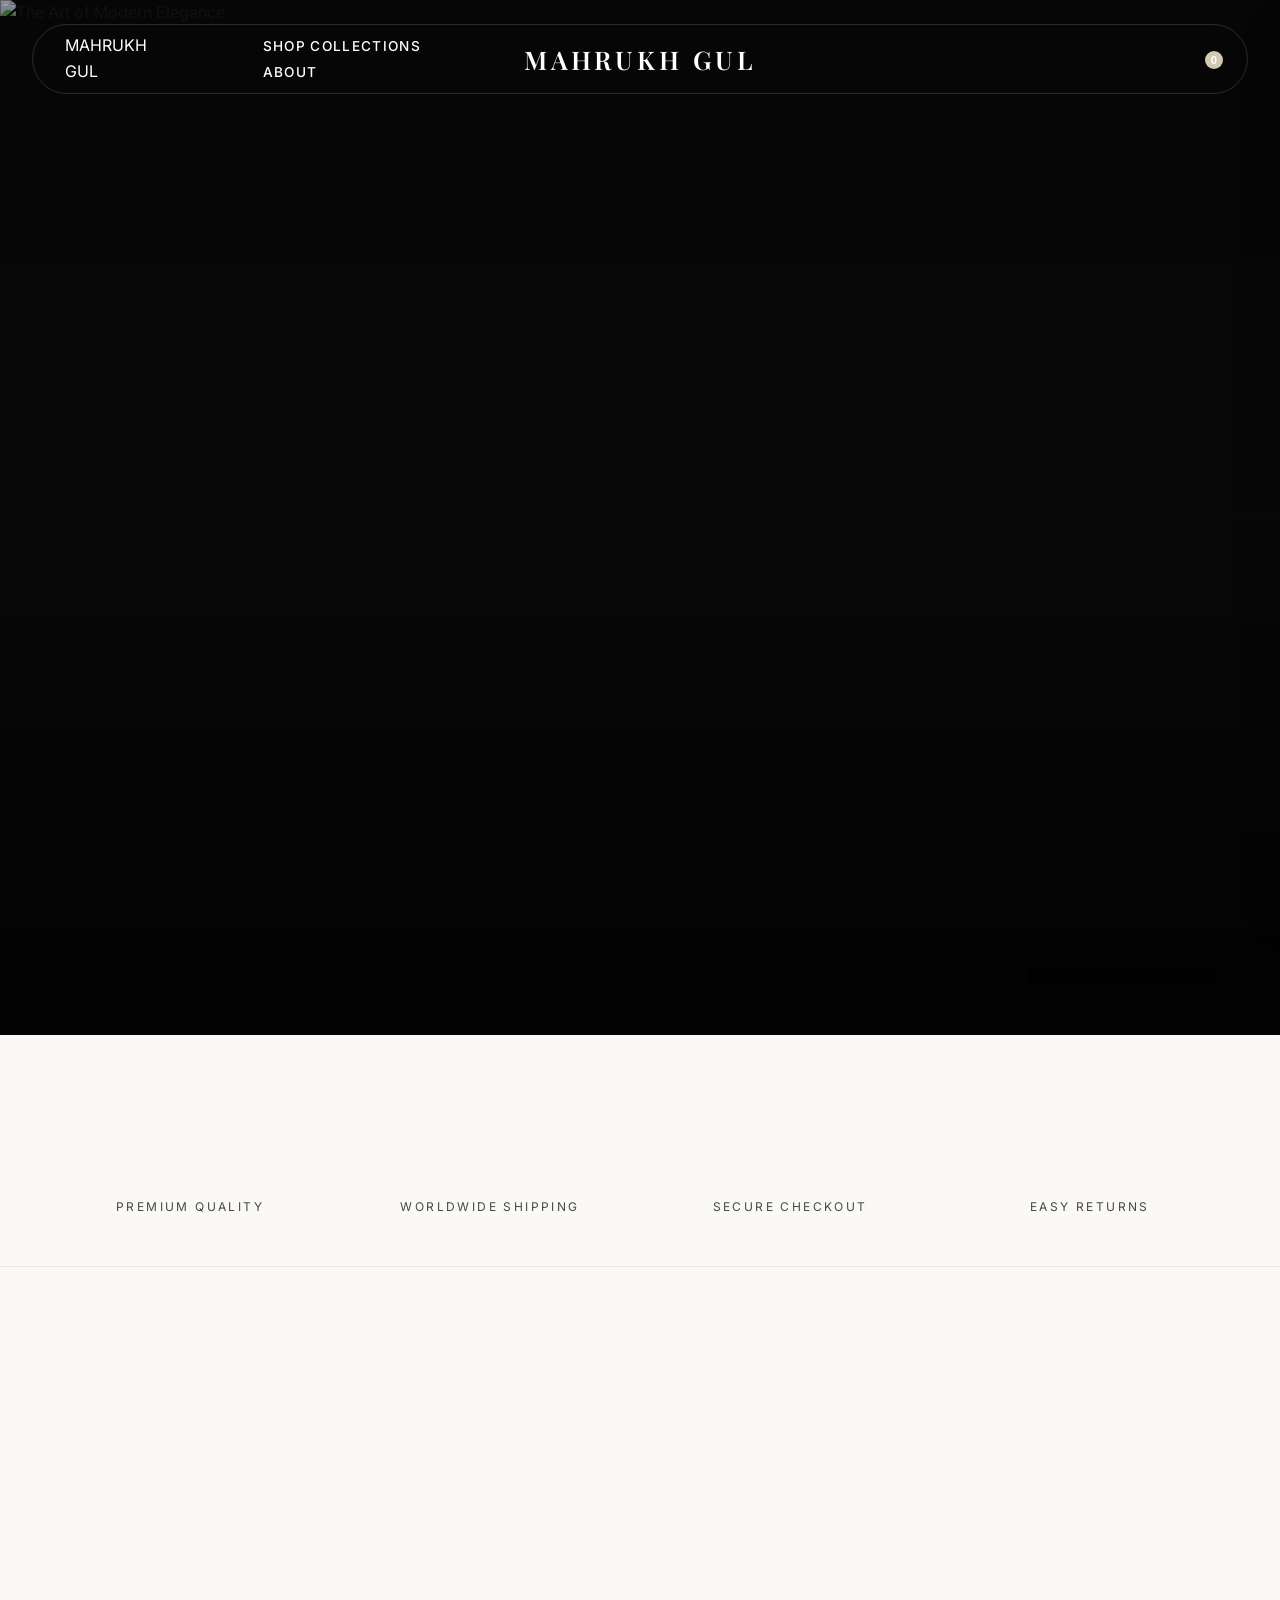
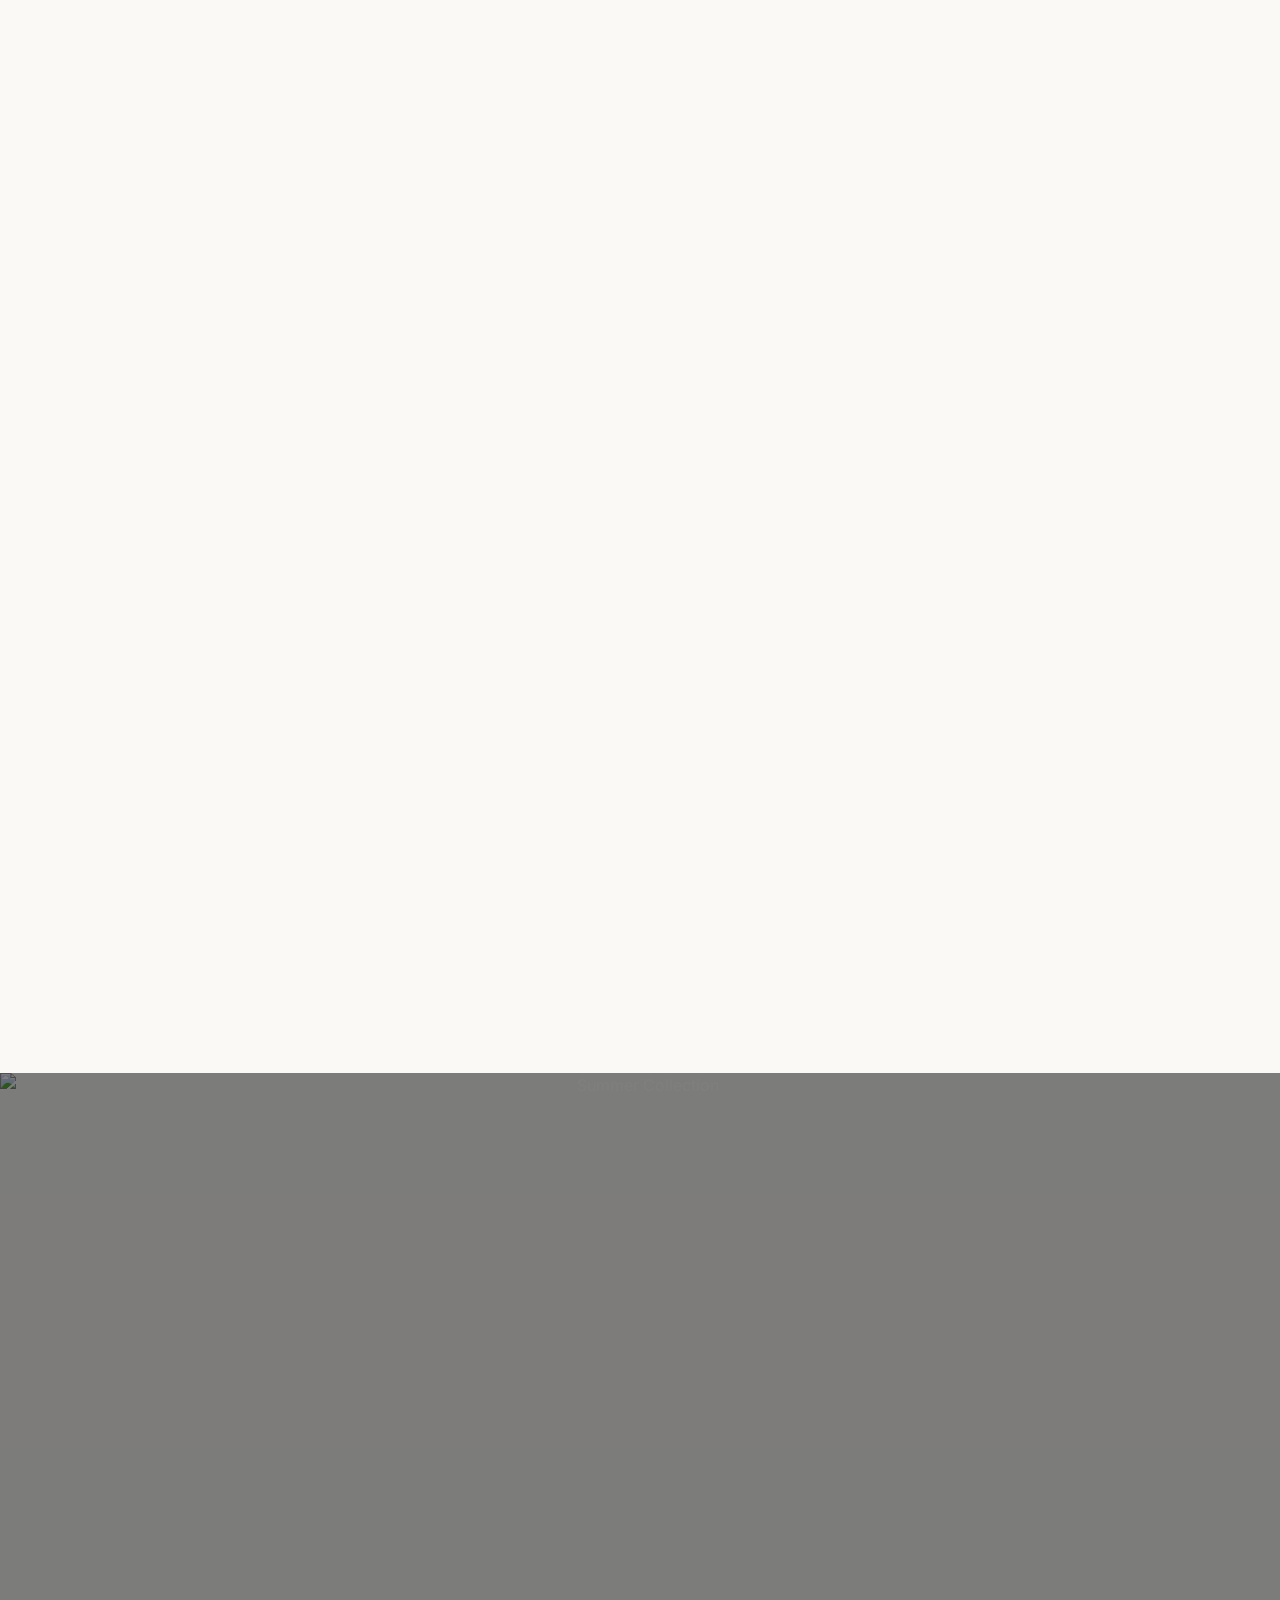
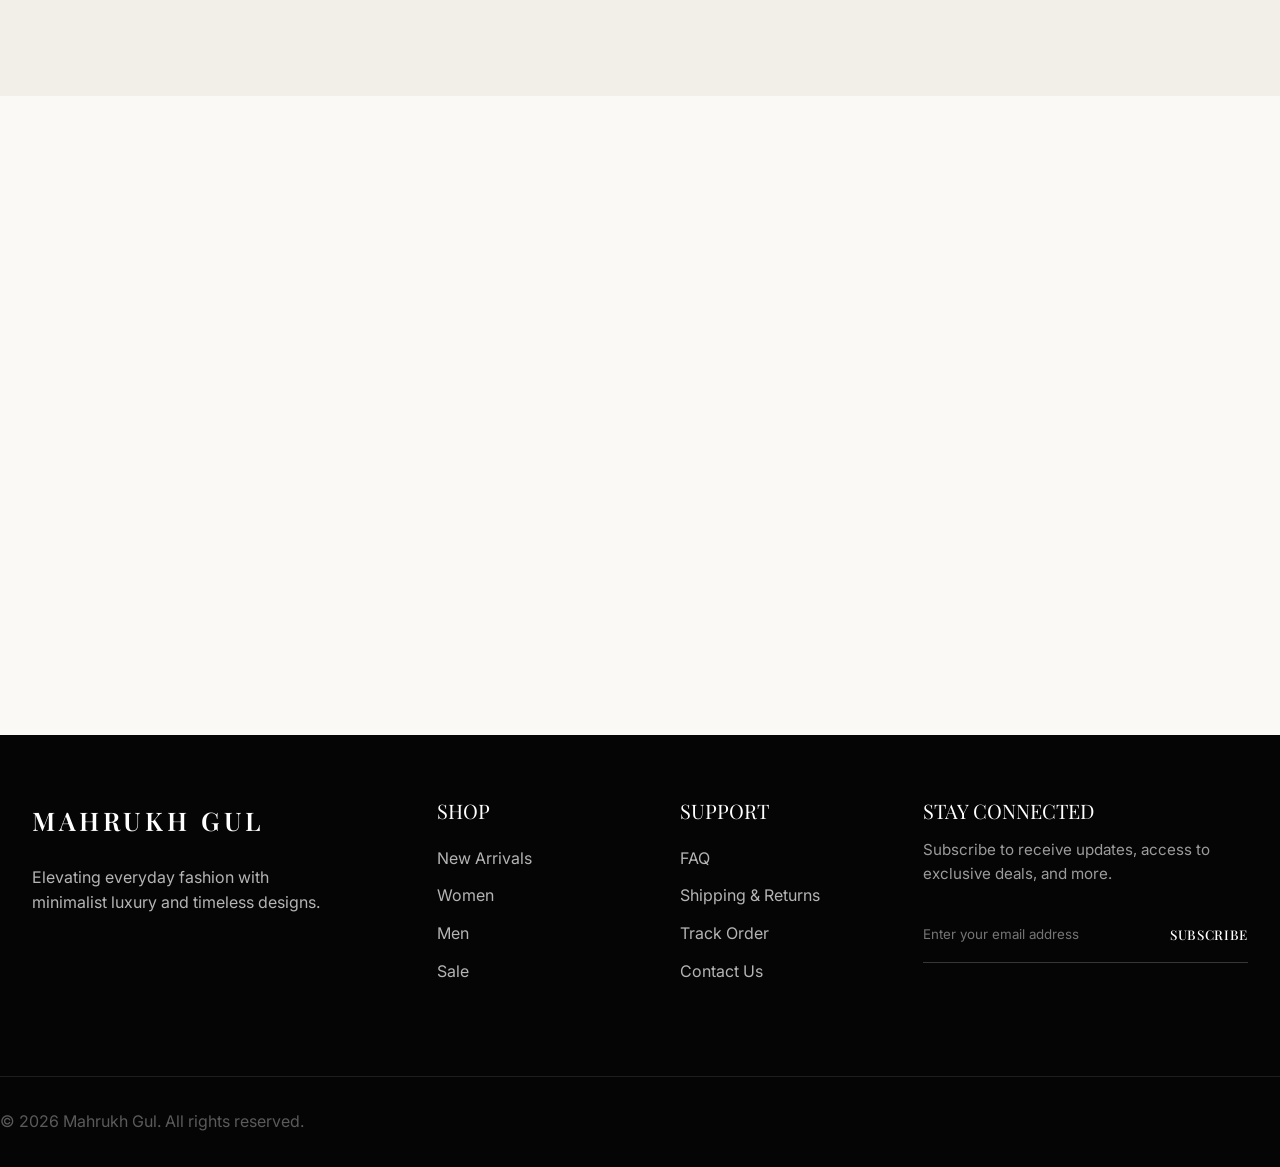
==== index.html @ 8a05ea64 "first commit" ====
<!DOCTYPE html>
<html lang="en">

<head>
    <meta charset="UTF-8">
    <meta name="viewport" content="width=device-width, initial-scale=1.0">
    <title>Mahrukh Gul | Modern Premium Clothing</title>
    <link rel="preconnect" href="https://fonts.googleapis.com">
    <link rel="preconnect" href="https://fonts.gstatic.com" crossorigin>
    <link
        href="https://fonts.googleapis.com/css2?family=Playfair+Display:ital,wght@0,400;0,500;0,600;1,400&family=Space+Grotesk:wght@300;400;500;600;700&family=Inter:wght@300;400;500;600&display=swap"
        rel="stylesheet">
    <link rel="stylesheet" href="style.css">
    <link rel="stylesheet" href="https://cdn.jsdelivr.net/npm/swiper@11/swiper-bundle.min.css" />
    <script src="https://unpkg.com/lucide@latest"></script>
    <script src="https://cdn.jsdelivr.net/npm/swiper@11/swiper-bundle.min.js"></script>
</head>

<body>
    <!-- Mobile Sidebar Overlay -->
    <div class="mobile-overlay"></div>
    
    <!-- Navbar -->
    <nav class="navbar" id="navbar">
        <div class="nav-container">
            <div class="nav-left">
                <button aria-label="Menu" class="icon-btn mobile-menu-toggle"><i data-lucide="menu"></i></button>
                <div class="nav-links">
                    <div class="sidebar-header">
                        <a href="index.html" class="sidebar-brand">MAHRUKH GUL</a>
                    </div>
                    <div class="sidebar-divider"></div>
                    <div class="sidebar-menu">
                        <a href="shop.html" class="nav-link">Shop</a>
                        <a href="shop.html" class="nav-link">Collections</a>
                        <a href="#" class="nav-link">About</a>
                    </div>
                </div>
            </div>
            <div class="nav-brand">
                <a href="index.html">MAHRUKH GUL</a>
            </div>
            <div class="nav-right">
                <button aria-label="Search" class="icon-btn"><i data-lucide="search"></i></button>
                <a href="login.html" aria-label="Account" class="icon-btn"><i data-lucide="user"></i></a>
                <button aria-label="Cart" class="icon-btn cart-btn">
                    <i data-lucide="shopping-bag"></i>
                    <span class="cart-count">0</span>
                </button>
            </div>
        </div>
    </nav>

    <!-- Cinematic Luxury Hero Slider -->
    <header class="hero-slider swiper">
        <div class="swiper-wrapper">

            <!-- Slide 1 -->
            <div class="swiper-slide">
                <div class="slide-bg">
                    <img src="https://images.unsplash.com/photo-1490481651871-ab68de25d43d?q=80&w=2070&auto=format&fit=crop"
                        alt="The Art of Modern Elegance">
                    <div class="slide-overlay"></div>
                </div>
                <div class="slide-content container">
                    <span class="slide-label" data-swiper-parallax="-200">New Collection</span>
                    <h1 class="slide-title" data-swiper-parallax="-400">The Art of Modern Elegance</h1>
                    <p class="slide-desc" data-swiper-parallax="-600">Discover timeless pieces designed for confident
                        women who appreciate luxury, quality, and effortless style.</p>
                    <div class="slide-actions" data-swiper-parallax="-800">
                        <a href="shop.html" class="btn-luxury-solid">Shop Collection</a>
                        <a href="shop.html" class="btn-luxury-outline">Explore Lookbook</a>
                    </div>
                </div>
            </div>

            <!-- Slide 2 -->
            <div class="swiper-slide">
                <div class="slide-bg">
                    <img src="https://images.unsplash.com/photo-1515886657613-9f3515b0c78f?q=80&w=2070&auto=format&fit=crop"
                        alt="Summer, Reimagined">
                    <div class="slide-overlay"></div>
                </div>
                <div class="slide-content container">
                    <span class="slide-label" data-swiper-parallax="-200">Summer Collection</span>
                    <h1 class="slide-title" data-swiper-parallax="-400">Summer, Reimagined</h1>
                    <p class="slide-desc" data-swiper-parallax="-600">Light fabrics, graceful silhouettes, and refined
                        details for every sunny occasion.</p>
                    <div class="slide-actions" data-swiper-parallax="-800">
                        <a href="shop.html" class="btn-luxury-solid">Shop Summer</a>
                        <a href="shop.html" class="btn-luxury-outline">View Collection</a>
                    </div>
                </div>
            </div>

            <!-- Slide 3 -->
            <div class="swiper-slide">
                <div class="slide-bg">
                    <img src="https://images.unsplash.com/photo-1539008835657-9e8e9680c956?q=80&w=2070&auto=format&fit=crop"
                        alt="Luxury for Every Occasion">
                    <div class="slide-overlay"></div>
                </div>
                <div class="slide-content container">
                    <span class="slide-label" data-swiper-parallax="-200">Evening Collection</span>
                    <h1 class="slide-title" data-swiper-parallax="-400">Luxury for Every Occasion</h1>
                    <p class="slide-desc" data-swiper-parallax="-600">From intimate dinners to grand celebrations,
                        discover dresses crafted to make every moment unforgettable.</p>
                    <div class="slide-actions" data-swiper-parallax="-800">
                        <a href="shop.html" class="btn-luxury-solid">Explore Dresses</a>
                        <a href="shop.html" class="btn-luxury-outline">Shop Evening Wear</a>
                    </div>
                </div>
            </div>

            <!-- Slide 4 -->
            <div class="swiper-slide">
                <div class="slide-bg">
                    <img src="https://images.unsplash.com/photo-1617137968427-85924c800a22?q=80&w=2070&auto=format&fit=crop"
                        alt="Where Confidence Meets Style">
                    <div class="slide-overlay"></div>
                </div>
                <div class="slide-content container">
                    <span class="slide-label" data-swiper-parallax="-200">Signature Collection</span>
                    <h1 class="slide-title" data-swiper-parallax="-400">Where Confidence Meets Style</h1>
                    <p class="slide-desc" data-swiper-parallax="-600">Premium craftsmanship and sophisticated fashion
                        designed to empower modern women.</p>
                    <div class="slide-actions" data-swiper-parallax="-800">
                        <a href="shop.html" class="btn-luxury-solid">Shop Signature</a>
                        <a href="shop.html" class="btn-luxury-outline">Discover More</a>
                    </div>
                </div>
            </div>

            <!-- Slide 5 -->
            <div class="swiper-slide">
                <div class="slide-bg">
                    <img src="https://images.unsplash.com/photo-1584916201218-f4242ceb4809?q=80&w=2070&auto=format&fit=crop"
                        alt="Limited Pieces. Lasting Impressions.">
                    <div class="slide-overlay"></div>
                </div>
                <div class="slide-content container">
                    <span class="slide-label" data-swiper-parallax="-200">Limited Edition</span>
                    <h1 class="slide-title" data-swiper-parallax="-400">Limited Pieces.<br>Lasting Impressions.</h1>
                    <p class="slide-desc" data-swiper-parallax="-600">Exclusive designs created in limited quantities
                        for women who appreciate timeless luxury.</p>
                    <div class="slide-actions" data-swiper-parallax="-800">
                        <a href="shop.html" class="btn-luxury-solid">Shop Limited Edition</a>
                        <a href="shop.html" class="btn-luxury-outline">View Collection</a>
                    </div>
                </div>
            </div>

        </div>

        <!-- Luxury Navigation -->
        <div class="slider-controls">
            <div class="swiper-button-prev-custom"><i data-lucide="arrow-left"></i></div>
            <div class="swiper-pagination-custom"></div>
            <div class="swiper-button-next-custom"><i data-lucide="arrow-right"></i></div>
        </div>
    </header>

    <!-- Premium Trust Elements -->
    <section class="trust-elements">
        <div class="trust-container">
            <div class="trust-item fade-up">
                <i data-lucide="award"></i>
                <span>Premium Quality</span>
            </div>
            <div class="trust-item fade-up delay-1">
                <i data-lucide="globe"></i>
                <span>Worldwide Shipping</span>
            </div>
            <div class="trust-item fade-up delay-2">
                <i data-lucide="lock"></i>
                <span>Secure Checkout</span>
            </div>
            <div class="trust-item fade-up delay-3">
                <i data-lucide="refresh-cw"></i>
                <span>Easy Returns</span>
            </div>
        </div>
    </section>

    <!-- Main Content -->
    <main>
                    <!-- New Arrivals Section -->
                    <section class="featured-collection section-padding">
                        <div class="container">
                            <div class="editorial-header fade-up">
                                <span class="editorial-label">Just Landed</span>
                                <h2 class="editorial-title">New Arrivals</h2>
                                <p class="editorial-desc">
                                    Discover our freshest pieces designed for the modern wardrobe, featuring the latest
                                    seasonal trends and timeless silhouettes.
                                </p>
                                <a href="shop.html" class="editorial-link">Shop New Arrivals <i
                                        data-lucide="arrow-right"></i></a>
                            </div>

                            <div class="luxury-grid">
                                <div class="luxury-card fade-up">
                                    <div class="luxury-image-wrap">
                                        <span class="luxury-badge new">New</span>
                                        <img src="https://images.unsplash.com/photo-1551163943-3f6a855d1153?q=80&w=1000&auto=format&fit=crop"
                                            alt="Tailored Blazer" class="lux-img-main">
                                        <img src="https://images.unsplash.com/photo-1594938298603-c8148c4dae35?q=80&w=1000&auto=format&fit=crop"
                                            alt="Tailored Blazer Detail" class="lux-img-hover">
                                        <div class="lux-hover-actions">
                                            <button class="lux-action-btn" aria-label="Add to Wishlist"><i
                                                    data-lucide="heart"></i></button>
                                            <button class="lux-action-btn" aria-label="Quick View"><i
                                                    data-lucide="eye"></i></button>
                                        </div>
                                        <button class="lux-add-cart">Add to Cart</button>
                                    </div>
                                    <div class="luxury-info">
                                        <a href="product.html" class="lux-title">Oversized Linen Blazer</a>
                                        <div class="lux-price-wrap"><span class="lux-price">Rs. 320.00</span></div>
                                    </div>
                                </div>

                                <div class="luxury-card fade-up delay-1">
                                    <div class="luxury-image-wrap">
                                        <span class="luxury-badge new">New</span>
                                        <img src="https://images.unsplash.com/photo-1572804013309-59a88b7e92f1?q=80&w=1000&auto=format&fit=crop"
                                            alt="Silk Dress" class="lux-img-main">
                                        <img src="https://images.unsplash.com/photo-1595777457583-95e059d581b8?q=80&w=1000&auto=format&fit=crop"
                                            alt="Silk Dress Detail" class="lux-img-hover">
                                        <div class="lux-hover-actions">
                                            <button class="lux-action-btn" aria-label="Add to Wishlist"><i
                                                    data-lucide="heart"></i></button>
                                            <button class="lux-action-btn" aria-label="Quick View"><i
                                                    data-lucide="eye"></i></button>
                                        </div>
                                        <button class="lux-add-cart">Add to Cart</button>
                                    </div>
                                    <div class="luxury-info">
                                        <a href="product.html" class="lux-title">Emerald Silk Midi Dress</a>
                                        <div class="lux-price-wrap"><span class="lux-price">Rs. 280.00</span></div>
                                    </div>
                                </div>

                                <div class="luxury-card fade-up delay-2">
                                    <div class="luxury-image-wrap">
                                        <span class="luxury-badge new">New</span>
                                        <img src="https://images.unsplash.com/photo-1618244972963-dbee1a7edc95?q=80&w=1000&auto=format&fit=crop"
                                            alt="Leather Bag" class="lux-img-main">
                                        <img src="https://images.unsplash.com/photo-1591561954557-26941169b49e?q=80&w=1000&auto=format&fit=crop"
                                            alt="Leather Bag Detail" class="lux-img-hover">
                                        <div class="lux-hover-actions">
                                            <button class="lux-action-btn" aria-label="Add to Wishlist"><i
                                                    data-lucide="heart"></i></button>
                                            <button class="lux-action-btn" aria-label="Quick View"><i
                                                    data-lucide="eye"></i></button>
                                        </div>
                                        <button class="lux-add-cart">Add to Cart</button>
                                    </div>
                                    <div class="luxury-info">
                                        <a href="product.html" class="lux-title">Structured Leather Tote</a>
                                        <div class="lux-price-wrap"><span class="lux-price">Rs. 410.00</span></div>
                                    </div>
                                </div>

                                <div class="luxury-card fade-up delay-3">
                                    <div class="luxury-image-wrap">
                                        <span class="luxury-badge new">New</span>
                                        <img src="https://images.unsplash.com/photo-1596783049187-578d0f1eb728?q=80&w=1000&auto=format&fit=crop"
                                            alt="Knit Sweater" class="lux-img-main">
                                        <img src="https://images.unsplash.com/photo-1620799140188-3b2a02fd9a77?q=80&w=1000&auto=format&fit=crop"
                                            alt="Knit Sweater Detail" class="lux-img-hover">
                                        <div class="lux-hover-actions">
                                            <button class="lux-action-btn" aria-label="Add to Wishlist"><i
                                                    data-lucide="heart"></i></button>
                                            <button class="lux-action-btn" aria-label="Quick View"><i
                                                    data-lucide="eye"></i></button>
                                        </div>
                                        <button class="lux-add-cart">Add to Cart</button>
                                    </div>
                                    <div class="luxury-info">
                                        <a href="product.html" class="lux-title">Cashmere Blend Knit</a>
                                        <div class="lux-price-wrap"><span class="lux-price">Rs. 195.00</span></div>
                                    </div>
                                </div>
                            </div>
                        </div>
                    </section>

        <!-- Shop By Category -->
        <section class="categories section-padding">
                        <div class="container">
                            <div class="section-header fade-up" style="text-align: left;">
                                <h2 style="font-size: 1.5rem; letter-spacing: 0.1em; text-transform: uppercase;">Shop by
                                    Category</h2>
                            </div>
                            <div class="category-grid">
                                <a href="shop.html?category=new" class="category-card fade-up">
                                    <img src="https://images.unsplash.com/photo-1515886657613-9f3515b0c78f?q=80&w=800&auto=format&fit=crop"
                                        alt="New Arrivals">
                                    <div class="category-content">
                                        <h3>New Arrivals</h3>
                                        <span class="link-text">Shop Now</span>
                                    </div>
                                </a>
                                <a href="shop.html?category=dresses" class="category-card fade-up delay-1">
                                    <img src="https://images.unsplash.com/photo-1539008835657-9e8e9680c956?q=80&w=800&auto=format&fit=crop"
                                        alt="Dresses">
                                    <div class="category-content">
                                        <h3>Dresses</h3>
                                        <span class="link-text">Shop Now</span>
                                    </div>
                                </a>
                                <a href="shop.html?category=tops" class="category-card fade-up delay-2">
                                    <img src="https://images.unsplash.com/photo-1591047139829-d91aecb6caea?q=80&w=800&auto=format&fit=crop"
                                        alt="Tops & Blouses">
                                    <div class="category-content">
                                        <h3>Tops & Blouses</h3>
                                        <span class="link-text">Shop Now</span>
                                    </div>
                                </a>
                                <a href="shop.html?category=accessories" class="category-card fade-up delay-3">
                                    <img src="https://images.unsplash.com/photo-1584916201218-f4242ceb4809?q=80&w=800&auto=format&fit=crop"
                                        alt="Accessories">
                                    <div class="category-content">
                                        <h3>Accessories</h3>
                                        <span class="link-text">Shop Now</span>
                                    </div>
                                </a>
                            </div>
                        </div>
                    </section>

                    <!-- Promotional Banner -->
                    <section class="promo-banner">
                        <img src="https://images.unsplash.com/photo-1469334031218-e382a71b716b?q=80&w=2070&auto=format&fit=crop"
                            alt="Summer Collection" class="promo-bg">
                        <div class="promo-overlay"></div>
                        <div class="promo-content fade-up">
                            <span class="badge-outline">Limited Time</span>
                            <h2>Summer Collection</h2>
                            <p>Elevate your warm-weather wardrobe with up to 40% off selected luxury pieces.</p>
                            <a href="shop.html" class="btn btn-white">Shop The Sale</a>
                        </div>
                    </section>

        <!-- Luxury Featured Collection -->
        <section class="featured-collection section-padding">
            <div class="container">
                <div class="editorial-header fade-up">
                    <span class="editorial-label">Featured Collection</span>
                    <h2 class="editorial-title">Designed to Be Admired</h2>
                    <p class="editorial-desc">Explore our carefully curated collection of timeless fashion, crafted for
                        women who value elegance, confidence, and premium quality.</p>
                    <a href="shop.html" class="editorial-link">View All Collection <i data-lucide="arrow-right"></i></a>
                </div>
                <div class="luxury-grid">
                    <!-- Product 1 -->
                    <div class="luxury-card fade-up">
                        <div class="luxury-image-wrap">
                            <span class="luxury-badge">Bestseller</span>
                            <img src="https://images.unsplash.com/photo-1598554747436-c9293d6a588f?q=80&w=1000&auto=format&fit=crop" alt="Classic Silk Blouse" class="lux-img-main">
                            <img src="https://images.unsplash.com/photo-1584273143981-41c073dfe8f8?q=80&w=1000&auto=format&fit=crop" alt="Classic Silk Blouse Detail" class="lux-img-hover">
                            <div class="lux-hover-actions">
                                <button class="lux-action-btn" aria-label="Add to Wishlist"><i data-lucide="heart"></i></button>
                                <button class="lux-action-btn" aria-label="Quick View"><i data-lucide="eye"></i></button>
                            </div>
                            <button class="lux-add-cart">Add to Cart</button>
                        </div>
                        <div class="luxury-info">
                            <a href="product.html" class="lux-title">Classic Silk Blouse</a>
                            <div class="lux-price-wrap"><span class="lux-price">Rs. 150.00</span></div>
                        </div>
                    </div>

                    <!-- Product 2 -->
                    <div class="luxury-card fade-up delay-1">
                        <div class="luxury-image-wrap">
                            <img src="https://images.unsplash.com/photo-1583391733958-6c518b5b5257?q=80&w=1000&auto=format&fit=crop" alt="Pleated Midi Skirt" class="lux-img-main">
                            <img src="https://images.unsplash.com/photo-1583391265696-24e5257cb2ce?q=80&w=1000&auto=format&fit=crop" alt="Pleated Midi Skirt Detail" class="lux-img-hover">
                            <div class="lux-hover-actions">
                                <button class="lux-action-btn" aria-label="Add to Wishlist"><i data-lucide="heart"></i></button>
                                <button class="lux-action-btn" aria-label="Quick View"><i data-lucide="eye"></i></button>
                            </div>
                            <button class="lux-add-cart">Add to Cart</button>
                        </div>
                        <div class="luxury-info">
                            <a href="product.html" class="lux-title">Pleated Midi Skirt</a>
                            <div class="lux-price-wrap"><span class="lux-price">Rs. 180.00</span></div>
                        </div>
                    </div>

                    <!-- Product 3 -->
                    <div class="luxury-card fade-up delay-2">
                        <div class="luxury-image-wrap">
                            <span class="luxury-badge new">New</span>
                            <img src="https://images.unsplash.com/photo-1539008835657-9e8e9680c956?q=80&w=1000&auto=format&fit=crop" alt="Cashmere Long Coat" class="lux-img-main">
                            <img src="https://images.unsplash.com/photo-1515886657613-9f3515b0c78f?q=80&w=1000&auto=format&fit=crop" alt="Cashmere Long Coat Detail" class="lux-img-hover">
                            <div class="lux-hover-actions">
                                <button class="lux-action-btn" aria-label="Add to Wishlist"><i data-lucide="heart"></i></button>
                                <button class="lux-action-btn" aria-label="Quick View"><i data-lucide="eye"></i></button>
                            </div>
                            <button class="lux-add-cart">Add to Cart</button>
                        </div>
                        <div class="luxury-info">
                            <a href="product.html" class="lux-title">Cashmere Long Coat</a>
                            <div class="lux-price-wrap"><span class="lux-price">Rs. 450.00</span></div>
                        </div>
                    </div>

                    <!-- Product 4 -->
                    <div class="luxury-card fade-up delay-3">
                        <div class="luxury-image-wrap">
                            <img src="https://images.unsplash.com/photo-1543163521-1bf539c55dd2?q=80&w=1000&auto=format&fit=crop" alt="Leather Ankle Boots" class="lux-img-main">
                            <img src="https://images.unsplash.com/photo-1551163943-3f6a855d1153?q=80&w=1000&auto=format&fit=crop" alt="Leather Ankle Boots Detail" class="lux-img-hover">
                            <div class="lux-hover-actions">
                                <button class="lux-action-btn" aria-label="Add to Wishlist"><i data-lucide="heart"></i></button>
                                <button class="lux-action-btn" aria-label="Quick View"><i data-lucide="eye"></i></button>
                            </div>
                            <button class="lux-add-cart">Add to Cart</button>
                        </div>
                        <div class="luxury-info">
                            <a href="product.html" class="lux-title">Leather Ankle Boots</a>
                            <div class="lux-price-wrap"><span class="lux-price">Rs. 220.00</span></div>
                        </div>
                    </div>
                </div>
            </div>
        </section>

                    <!-- Limited Edition Section -->
                    <section class="featured-collection section-padding limited-edition-bg">
                        <div class="container">
                            <div class="editorial-header fade-up">
                                <span class="editorial-label">Only a Few Remain</span>
                                <h2 class="editorial-title">Limited Edition</h2>
                                <p class="editorial-desc">
                                    Rare, handcrafted pieces available in extremely limited quantities.
                                </p>
                                <a href="shop.html" class="editorial-link">Explore Limited Edition <i
                                        data-lucide="arrow-right"></i></a>
                            </div>

                            <div class="luxury-grid">
                                <div class="luxury-card fade-up">
                                    <div class="luxury-image-wrap">
                                        <span class="luxury-badge exclusive">Rare</span>
                                        <img src="https://images.unsplash.com/photo-1554412933-514a83d2f3c8?q=80&w=1000&auto=format&fit=crop"
                                            alt="Evening Gown" class="lux-img-main">
                                        <img src="https://images.unsplash.com/photo-1566150905458-1bf1fc113f0d?q=80&w=1000&auto=format&fit=crop"
                                            alt="Evening Gown Detail" class="lux-img-hover">
                                        <div class="lux-hover-actions">
                                            <button class="lux-action-btn" aria-label="Add to Wishlist"><i
                                                    data-lucide="heart"></i></button>
                                            <button class="lux-action-btn" aria-label="Quick View"><i
                                                    data-lucide="eye"></i></button>
                                        </div>
                                        <button class="lux-add-cart">Add to Cart</button>
                                    </div>
                                    <div class="luxury-info">
                                        <a href="product.html" class="lux-title">Beaded Evening Gown</a>
                                        <div class="lux-price-wrap"><span class="lux-price">Rs. 890.00</span></div>
                                    </div>
                                </div>

                                <div class="luxury-card fade-up delay-1">
                                    <div class="luxury-image-wrap">
                                        <span class="luxury-badge exclusive">Rare</span>
                                        <img src="https://images.unsplash.com/photo-1595950653106-6c9ebd614d3a?q=80&w=1000&auto=format&fit=crop"
                                            alt="Sneakers" class="lux-img-main">
                                        <img src="https://images.unsplash.com/photo-1600185365483-26d7a4cc7519?q=80&w=1000&auto=format&fit=crop"
                                            alt="Sneakers Detail" class="lux-img-hover">
                                        <div class="lux-hover-actions">
                                            <button class="lux-action-btn" aria-label="Add to Wishlist"><i
                                                    data-lucide="heart"></i></button>
                                            <button class="lux-action-btn" aria-label="Quick View"><i
                                                    data-lucide="eye"></i></button>
                                        </div>
                                        <button class="lux-add-cart">Add to Cart</button>
                                    </div>
                                    <div class="luxury-info">
                                        <a href="product.html" class="lux-title">Premium Leather Sneakers</a>
                                        <div class="lux-price-wrap"><span class="lux-price">Rs. 345.00</span></div>
                                    </div>
                                </div>

                                <div class="luxury-card fade-up delay-2">
                                    <div class="luxury-image-wrap">
                                        <span class="luxury-badge exclusive">Rare</span>
                                        <img src="https://images.unsplash.com/photo-1584273143981-41c073dfe8f8?q=80&w=1000&auto=format&fit=crop"
                                            alt="Gold Jewelry" class="lux-img-main">
                                        <img src="https://images.unsplash.com/photo-1601121141461-9d6647bca1ed?q=80&w=1000&auto=format&fit=crop"
                                            alt="Gold Jewelry Detail" class="lux-img-hover">
                                        <div class="lux-hover-actions">
                                            <button class="lux-action-btn" aria-label="Add to Wishlist"><i
                                                    data-lucide="heart"></i></button>
                                            <button class="lux-action-btn" aria-label="Quick View"><i
                                                    data-lucide="eye"></i></button>
                                        </div>
                                        <button class="lux-add-cart">Add to Cart</button>
                                    </div>
                                    <div class="luxury-info">
                                        <a href="product.html" class="lux-title">18k Gold Layered Necklace</a>
                                        <div class="lux-price-wrap"><span class="lux-price">Rs. 560.00</span></div>
                                    </div>
                                </div>

                                <div class="luxury-card fade-up delay-3">
                                    <div class="luxury-image-wrap">
                                        <span class="luxury-badge exclusive">Rare</span>
                                        <img src="https://images.unsplash.com/photo-1544441893-675973e31985?q=80&w=1000&auto=format&fit=crop"
                                            alt="Wool Scarf" class="lux-img-main">
                                        <img src="https://images.unsplash.com/photo-1520903074092-23214a1fdbff?q=80&w=1000&auto=format&fit=crop"
                                            alt="Wool Scarf Detail" class="lux-img-hover">
                                        <div class="lux-hover-actions">
                                            <button class="lux-action-btn" aria-label="Add to Wishlist"><i
                                                    data-lucide="heart"></i></button>
                                            <button class="lux-action-btn" aria-label="Quick View"><i
                                                    data-lucide="eye"></i></button>
                                        </div>
                                        <button class="lux-add-cart">Add to Cart</button>
                                    </div>
                                    <div class="luxury-info">
                                        <a href="product.html" class="lux-title">Handwoven Alpaca Scarf</a>
                                        <div class="lux-price-wrap"><span class="lux-price">Rs. 180.00</span></div>
                                    </div>
                                </div>
                            </div>
                        </div>
                    </section>

                    <!-- Features -->
                    <section class="features section-padding">
                        <div class="container features-grid">
                            <div class="feature-card fade-up">
                                <div class="feature-icon"><i data-lucide="package"></i></div>
                                <h4>Premium Quality</h4>
                                <p>Crafted with exceptional materials and attention to detail.</p>
                            </div>
                            <div class="feature-card fade-up delay-1">
                                <div class="feature-icon"><i data-lucide="truck"></i></div>
                                <h4>Global Shipping</h4>
                                <p>Complimentary express delivery on orders over $200.</p>
                            </div>
                            <div class="feature-card fade-up delay-2">
                                <div class="feature-icon"><i data-lucide="refresh-cw"></i></div>
                                <h4>Easy Returns</h4>
                                <p>Enjoy a hassle-free 30-day return policy.</p>
                            </div>
                            <div class="feature-card fade-up delay-3">
                                <div class="feature-icon"><i data-lucide="shield-check"></i></div>
                                <h4>Secure Payments</h4>
                                <p>100% encrypted transactions for your peace of mind.</p>
                            </div>
                        </div>
                    </section>



    <!-- Newsletter Section -->
    <section class="newsletter-section"
        style="background-color: var(--clr-background-alt); padding: 5rem 2rem; text-align: center;">
        <div class="container fade-up" style="max-width: 600px; margin: 0 auto;">
            <h2
                style="font-family: var(--font-heading); font-size: 2.5rem; margin-bottom: 1rem; color: var(--clr-text); font-weight: 400;">
                Join The List</h2>
            <p style="font-size: 1rem; color: var(--clr-text-muted); margin-bottom: 2rem;">Sign up for Exclusive Offers,
                Early Access, and VIP Collection Launches.</p>
            <form class="newsletter-form" style="display: flex; gap: 0.5rem; max-width: 450px; margin: 0 auto;">
                <input type="email" placeholder="Email Address" required
                    style="flex: 1; padding: 1rem 1.5rem; border: 1px solid rgba(0,0,0,0.1); background: transparent; font-family: var(--font-body); font-size: 0.9rem; outline: none;">
                <button type="submit" class="btn btn-primary"
                    style="padding: 0 2rem; white-space: nowrap;">Subscribe</button>
            </form>
        </div>
    </section>
    </main>

    <!-- Cart Overlay & Drawer -->
    <div class="cart-overlay" id="cart-overlay"></div>
    <div class="cart-drawer" id="cart-drawer">
        <div class="cart-header">
            <h3>Your Cart (1)</h3>
            <button class="close-cart" id="close-cart" aria-label="Close cart"><i data-lucide="x"></i></button>
        </div>
        <div class="cart-items">
            <!-- Sample Item -->
            <div class="cart-item">
                <img src="https://images.unsplash.com/photo-1539008835657-9e8e9680c956?q=80&w=1000&auto=format&fit=crop"
                    alt="Minimalist Trench Coat" class="cart-item-img">
                <div class="cart-item-info">
                    <h4 class="cart-item-title">Minimalist Trench Coat</h4>
                    <p class="cart-item-meta">Color: Beige | Size: S</p>
                    <p class="cart-item-price">$245.00</p>
                    <button class="remove-item">Remove</button>
                </div>
            </div>
        </div>
        <div class="cart-footer">
            <div class="cart-subtotal">
                <span>Subtotal</span>
                <span>$245.00</span>
            </div>
            <p style="font-size: 0.8rem; color: var(--clr-text-light); margin-bottom: 1rem; text-align: center;">
                Shipping & taxes calculated at checkout.</p>
            <button class="btn btn-primary btn-full">Checkout</button>
        </div>
    </div>

    <!-- Footer -->
    <footer class="footer">
        <div class="container footer-grid">
            <div class="footer-brand">
                <a href="index.html" class="footer-logo">MAHRUKH GUL</a>
                <p>Elevating everyday fashion with minimalist luxury and timeless designs.</p>
            </div>
            <div class="footer-links">
                <h4>Shop</h4>
                <a href="shop.html">New Arrivals</a>
                <a href="shop.html">Women</a>
                <a href="shop.html">Men</a>
                <a href="shop.html">Sale</a>
            </div>
            <div class="footer-links">
                <h4>Support</h4>
                <a href="#">FAQ</a>
                <a href="#">Shipping & Returns</a>
                <a href="#">Track Order</a>
                <a href="#">Contact Us</a>
            </div>
            <div class="footer-newsletter">
                <h4>Stay Connected</h4>
                <p>Subscribe to receive updates, access to exclusive deals, and more.</p>
                <form class="newsletter-form">
                    <input type="email" placeholder="Enter your email address" required>
                    <button type="submit">Subscribe</button>
                </form>
            </div>
        </div>
        <div class="footer-bottom container">
            <p>&copy; 2026 Mahrukh Gul. All rights reserved.</p>
            <div class="social-links">
                <a href="#" aria-label="Instagram"><i data-lucide="instagram"></i></a>
                <a href="#" aria-label="Twitter"><i data-lucide="twitter"></i></a>
                <a href="#" aria-label="Facebook"><i data-lucide="facebook"></i></a>
            </div>
        </div>
    </footer>

    <script src="script.js"></script>
</body>

</html>
---- style.css ----
/* 
  Mahrukh Gul - Premium eCommerce Styles
  Typography: Space Grotesk (Headings), Inter (Body)
*/

:root {
    /* Color Palette - Luxury Ivory */
    --clr-bg: #FAF9F6;
    --clr-bg-light: #FFFFFF;
    --clr-text: #1C1C1C;
    --clr-text-light: #5A5A5A;
    --clr-accent: #D2C9B3;
    --clr-accent-hover: #C2B69D;
    --clr-border: #EAE6DF;
    --clr-white: #FFFFFF;
    --clr-black: #1C1C1C;
    --clr-error: #D32F2F;
    --clr-success: #388E3C;

    /* Typography */
    --font-heading: 'Playfair Display', serif;
    --font-body: 'Inter', sans-serif;

    /* Spacing */
    --spacing-xs: 0.5rem;
    --spacing-sm: 1rem;
    --spacing-md: 2rem;
    --spacing-lg: 4rem;
    --spacing-xl: 4rem;

    /* Borders & Shadows */
    --radius-sm: 0px;
    --radius-md: 0px;
    --radius-lg: 0px;
    --shadow-sm: 0 4px 12px rgba(0, 0, 0, 0.03);
    --shadow-md: 0 12px 32px rgba(0, 0, 0, 0.06);
    --shadow-hover: 0 24px 48px rgba(0, 0, 0, 0.09);

    /* Transitions */
    --transition-fast: 0.3s cubic-bezier(0.16, 1, 0.3, 1);
    --transition-smooth: 0.6s cubic-bezier(0.16, 1, 0.3, 1);
}

/* Reset */
* {
    margin: 0;
    padding: 0;
    box-sizing: border-box;
}

html {
    scroll-behavior: smooth;
    overflow-x: hidden;
}

body {
    font-family: var(--font-body);
    color: var(--clr-text);
    background-color: var(--clr-bg);
    line-height: 1.6;
    -webkit-font-smoothing: antialiased;
    -moz-osx-font-smoothing: grayscale;
    overflow-x: hidden;
    width: 100%;
}

/* Accessibility Focus State */
*:focus-visible {
    outline: 2px solid var(--clr-text);
    outline-offset: 4px;
}

@media (max-width: 600px) {
    :root {
        --spacing-lg: 2rem;
        --spacing-xl: 4rem;
    }
}

/* Typography */
h1,
h2,
h3,
h4,
h5,
h6 {
    font-family: var(--font-heading);
    font-weight: 400;
    line-height: 1.1;
    letter-spacing: -0.04em;
    text-transform: uppercase;
}

h1 {
    font-size: clamp(3rem, 6vw, 5.5rem);
}

h2 {
    font-size: clamp(2.5rem, 5vw, 3.5rem);
}

h3 {
    font-size: 1.75rem;
    letter-spacing: -0.02em;
}

h4 {
    font-size: 1.25rem;
    letter-spacing: 0;
}

p {
    color: var(--clr-text-light);
    font-size: 1rem;
}

a {
    color: inherit;
    text-decoration: none;
    transition: var(--transition-fast);
}

/* Layout */
.container {
    width: 100%;
    max-width: 1320px;
    margin: 0 auto;
    padding: 0 2rem;
}

.section-padding {
    padding: var(--spacing-xl) 0;
}

.bg-light {
    background-color: var(--clr-bg-light);
}

/* Buttons */
.btn {
    display: inline-flex;
    align-items: center;
    justify-content: center;
    padding: 1rem 2rem;
    font-family: var(--font-heading);
    font-weight: 500;
    font-size: 1rem;
    letter-spacing: 0.05em;
    text-transform: uppercase;
    border-radius: var(--radius-sm);
    cursor: pointer;
    transition: var(--transition-smooth);
    border: none;
    text-align: center;
}

.btn-primary {
    background-color: var(--clr-text);
    color: var(--clr-white);
}

.btn-primary:hover {
    background-color: var(--clr-accent);
    transform: translateY(-2px);
    box-shadow: var(--shadow-md);
}

.btn-secondary {
    background-color: var(--clr-white);
    color: var(--clr-text);
}

.btn-secondary:hover {
    background-color: var(--clr-bg-light);
    transform: translateY(-2px);
}

.btn-full {
    width: 100%;
}

.icon-btn {
    background: none;
    border: none;
    color: inherit;
    cursor: pointer;
    display: flex;
    align-items: center;
    justify-content: center;
    transition: var(--transition-fast);
}

.icon-btn:hover {
    color: var(--clr-accent);
}

.link-underline {
    position: relative;
    font-family: var(--font-heading);
    font-weight: 500;
    text-transform: uppercase;
    letter-spacing: 0.05em;
    font-size: 0.875rem;
}

.link-underline::after {
    content: '';
    position: absolute;
    bottom: -4px;
    left: 0;
    width: 100%;
    height: 1px;
    background-color: currentColor;
    transform: scaleX(1);
    transform-origin: right;
    transition: transform var(--transition-smooth);
}

.link-underline:hover::after {
    transform: scaleX(0);
    transform-origin: left;
}

/* Navbar */
.navbar {
    position: fixed;
    top: 24px;
    left: 50%;
    transform: translateX(-50%);
    width: 95%;
    max-width: 1320px;
    height: 70px;
    z-index: 1000;
    transition: var(--transition-smooth);
    background-color: transparent;
    color: var(--clr-white);
    border-radius: 50px;
    border: 1px solid rgba(255, 255, 255, 0.15);
}

.navbar.scrolled {
    background-color: rgba(255, 255, 255, 0.9);
    backdrop-filter: blur(20px);
    -webkit-backdrop-filter: blur(20px);
    color: var(--clr-text);
    border: 1px solid rgba(0, 0, 0, 0.05);
    box-shadow: 0 10px 30px rgba(0, 0, 0, 0.05);
}

.nav-container {
    display: flex;
    justify-content: space-between;
    align-items: center;
    height: 100%;
    padding: 0 2rem;
    width: 100%;
}

.nav-left,
.nav-right {
    display: flex;
    align-items: center;
    gap: 2rem;
    flex: 1;
}

.nav-links {
    display: flex;
    align-items: center;
    gap: 3rem;
    /* Increased spacing between desktop nav links */
}

.nav-right {
    justify-content: flex-end;
}

.nav-brand {
    flex: 1;
    text-align: center;
}

.nav-brand a {
    font-family: var(--font-heading);
    font-size: 1.6rem;
    font-weight: 600;
    letter-spacing: 0.15em;
    text-transform: uppercase;
}

.nav-link {
    font-weight: 500;
    font-size: 0.85rem;
    text-transform: uppercase;
    letter-spacing: 0.1em;
    position: relative;
    padding-bottom: 4px;
}

.nav-link::after {
    content: '';
    position: absolute;
    bottom: 0;
    left: 0;
    width: 100%;
    height: 1px;
    background-color: currentColor;
    transform: scaleX(0);
    transform-origin: right;
    transition: transform var(--transition-smooth);
}

.nav-link:hover::after {
    transform: scaleX(1);
    transform-origin: left;
}

.cart-btn {
    position: relative;
}

.cart-count {
    position: absolute;
    top: -8px;
    right: -8px;
    background-color: var(--clr-accent);
    color: var(--clr-white);
    font-size: 0.7rem;
    font-weight: 600;
    width: 18px;
    height: 18px;
    display: flex;
    align-items: center;
    justify-content: center;
    border-radius: 50%;
}

/* Hero Section */
.hero {
    position: relative;
    height: 100vh;
    display: flex;
    align-items: center;
    justify-content: center;
    text-align: center;
    color: var(--clr-white);
    overflow: hidden;
}

.hero-bg {
    position: absolute;
    top: 0;
    left: 0;
    width: 100%;
    height: 100%;
    z-index: -1;
}

.hero-image {
    width: 100%;
    height: 100%;
    object-fit: cover;
    transform: scale(1.05);
    animation: zoomOut 20s ease-out infinite alternate;
}

.hero-overlay {
    position: absolute;
    top: 0;
    left: 0;
    width: 100%;
    height: 100%;
    background: linear-gradient(to bottom, rgba(0, 0, 0, 0.2), rgba(0, 0, 0, 0.6));
}

.hero-content {
    max-width: 800px;
    padding: 0 2rem;
    z-index: 1;
}

.hero-content h1 {
    margin-bottom: 1.5rem;
}

.hero-content p {
    color: rgba(255, 255, 255, 0.9);
    font-size: 1.125rem;
    margin-bottom: 2.5rem;
}

.hero-buttons {
    display: flex;
    gap: 1rem;
    justify-content: center;
}

/* Section Header */
.section-header {
    display: flex;
    justify-content: space-between;
    align-items: flex-end;
    margin-bottom: 3rem;
}

/* Category Grid - 4 Column Luxury Layout */
.category-grid {
    display: grid;
    grid-template-columns: repeat(4, 1fr);
    gap: 1.5rem;
}

.category-card {
    position: relative;
    width: 100%;
    aspect-ratio: 4/5;
    /* Tall, editorial cards */
    display: block;
    overflow: hidden;
    color: var(--clr-white);
    background-color: var(--clr-bg-light);
}

.category-card img {
    width: 100%;
    height: 100%;
    object-fit: cover;
    object-position: center;
    transition: transform 1.2s cubic-bezier(0.25, 0.46, 0.45, 0.94);
}

.category-card:hover img {
    transform: scale(1.05);
}

.category-card::after {
    content: '';
    position: absolute;
    inset: 0;
    /* Luxury dark gradient primarily at bottom */
    background: linear-gradient(to top, rgba(0, 0, 0, 0.85) 0%, rgba(0, 0, 0, 0.2) 40%, transparent 70%);
    pointer-events: none;
    transition: background 0.8s ease;
}

.category-card:hover::after {
    background: linear-gradient(to top, rgba(0, 0, 0, 0.95) 0%, rgba(0, 0, 0, 0.4) 50%, transparent 80%);
}

.category-content {
    position: absolute;
    bottom: 2rem;
    left: 0;
    width: 100%;
    z-index: 2;
    text-align: center;
    display: flex;
    flex-direction: column;
    align-items: center;
    padding: 0 1rem;
}

.category-content h3 {
    font-family: var(--font-heading);
    font-size: 1.15rem;
    font-weight: 500;
    letter-spacing: 0.15em;
    text-transform: uppercase;
    margin-bottom: 0.5rem;
}

.category-content .link-text {
    font-size: 0.75rem;
    letter-spacing: 0.1em;
    text-transform: uppercase;
    color: rgba(255, 255, 255, 0.7);
    border-bottom: 1px solid rgba(255, 255, 255, 0.3);
    padding-bottom: 3px;
    transition: color 0.3s ease, border-color 0.3s ease;
}

.category-card:hover .link-text {
    color: rgba(255, 255, 255, 1);
    border-color: rgba(255, 255, 255, 1);
}

@media (max-width: 900px) {
    .category-grid {
        grid-template-columns: repeat(2, 1fr);
    }
}

@media (max-width: 600px) {
    .category-grid {
        grid-template-columns: 1fr;
    }
}

/* Product Grid */
.product-grid {
    display: grid;
    grid-template-columns: repeat(4, 1fr);
    gap: 2rem;
}

.product-card {
    group: relative;
}

.product-image-wrap {
    position: relative;
    aspect-ratio: 3/4;
    background-color: var(--clr-bg);
    border-radius: var(--radius-sm);
    overflow: hidden;
    margin-bottom: 1rem;
}

.product-image,
.product-image-hover {
    width: 100%;
    height: 100%;
    object-fit: cover;
    position: absolute;
    top: 0;
    left: 0;
    transition: opacity var(--transition-smooth);
}

.product-image-hover {
    opacity: 0;
}

.product-image-wrap:hover .product-image-hover {
    opacity: 1;
}

.badge {
    position: absolute;
    top: 1rem;
    left: 1rem;
    background-color: var(--clr-text);
    color: var(--clr-white);
    padding: 0.25rem 0.75rem;
    font-size: 0.75rem;
    font-weight: 600;
    text-transform: uppercase;
    letter-spacing: 0.05em;
    z-index: 2;
    border-radius: var(--radius-sm);
}

.badge.new {
    background-color: var(--clr-accent);
}

.product-actions {
    position: absolute;
    top: 1rem;
    right: 1rem;
    display: flex;
    flex-direction: column;
    gap: 0.5rem;
    z-index: 2;
    opacity: 0;
    transform: translateX(10px);
    transition: var(--transition-smooth);
}

.action-btn {
    width: 40px;
    height: 40px;
    border-radius: 50%;
    background-color: var(--clr-white);
    border: none;
    display: flex;
    align-items: center;
    justify-content: center;
    cursor: pointer;
    box-shadow: var(--shadow-sm);
    color: var(--clr-text);
    transition: var(--transition-fast);
}

.action-btn:hover {
    background-color: var(--clr-text);
    color: var(--clr-white);
}

.btn-outline {
    background-color: transparent;
    color: var(--clr-black);
    border: 1px solid var(--clr-black);
}

.btn-outline:hover {
    background-color: var(--clr-black);
    color: var(--clr-white);
}

.btn-white {
    background-color: var(--clr-white);
    color: var(--clr-black);
    border: 1px solid var(--clr-white);
}

.btn-white:hover {
    background-color: transparent;
    color: var(--clr-white);
}

.product-card .add-to-cart-btn {
    position: absolute;
    bottom: 0;
    left: 0;
    transform: translateY(100%);
    transition: transform var(--transition-smooth);
    border-radius: 0;
    padding: 1.25rem;
    z-index: 2;
    width: 100%;
    background-color: var(--clr-text);
    color: var(--clr-bg);
    border: none;
    font-size: 0.9rem;
    text-transform: uppercase;
    letter-spacing: 0.1em;
}

.product-image-wrap:hover .product-actions {
    opacity: 1;
    transform: translateX(0);
}

.product-image-wrap:hover .add-to-cart-btn {
    transform: translateY(0);
}

.product-info {
    text-align: center;
}

.product-title {
    display: block;
    font-family: var(--font-heading);
    font-weight: 500;
    font-size: 1.1rem;
    margin-bottom: 0.25rem;
}

.product-price {
    color: var(--clr-text-light);
}

/* Promo Banner */
.promo-banner {
    position: relative;
    padding: 8rem 2rem;
    text-align: center;
    color: var(--clr-white);
    display: flex;
    align-items: center;
    justify-content: center;
    overflow: hidden;
}

.promo-bg {
    position: absolute;
    top: 0;
    left: 0;
    width: 100%;
    height: 100%;
    object-fit: cover;
    z-index: -1;
}

.promo-overlay {
    position: absolute;
    top: 0;
    left: 0;
    width: 100%;
    height: 100%;
    background-color: rgba(0, 0, 0, 0.5);
    z-index: 0;
}

.promo-content {
    position: relative;
    z-index: 1;
    max-width: 600px;
}

.promo-content h2 {
    font-size: 3.5rem;
    font-weight: 400;
    margin-bottom: 1rem;
    line-height: 1.2;
}

.promo-content p {
    font-size: 1.1rem;
    color: rgba(255, 255, 255, 0.9);
    margin-bottom: 2.5rem;
}

.badge-outline {
    display: inline-block;
    border: 1px solid var(--clr-white);
    padding: 0.5rem 1rem;
    font-size: 0.8rem;
    text-transform: uppercase;
    letter-spacing: 0.1em;
    margin-bottom: 1.5rem;
    border-radius: var(--radius-sm);
}

/* Features */
.features-grid {
    display: grid;
    grid-template-columns: repeat(4, 1fr);
    gap: 2rem;
    text-align: center;
}

.feature-icon {
    width: 64px;
    height: 64px;
    background-color: var(--clr-bg-light);
    border-radius: 50%;
    display: flex;
    align-items: center;
    justify-content: center;
    margin: 0 auto 1.5rem;
    color: var(--clr-accent);
}

.feature-card h4 {
    margin-bottom: 0.5rem;
}

/* Footer */
.footer {
    background-color: #050505;
    color: var(--clr-white);
    padding-top: var(--spacing-xl);
    border-top: 1px solid rgba(0, 0, 0, 0.1);
}

.footer-grid {
    display: grid;
    grid-template-columns: 2fr 1fr 1fr 2fr;
    gap: 5rem;
    margin-bottom: 5rem;
}

.footer-logo {
    font-family: var(--font-heading);
    font-size: 1.6rem;
    font-weight: 600;
    letter-spacing: 0.15em;
    margin-bottom: 1.5rem;
    display: block;
    text-transform: uppercase;
}

.footer-brand p {
    color: rgba(255, 255, 255, 0.7);
    max-width: 300px;
}

.footer-links h4 {
    margin-bottom: 1.5rem;
}

.footer-links a {
    display: block;
    color: rgba(255, 255, 255, 0.7);
    margin-bottom: 0.75rem;
}

.footer-links a:hover {
    color: var(--clr-white);
}

.footer-newsletter h4 {
    margin-bottom: 1rem;
}

.footer-newsletter p {
    color: rgba(255, 255, 255, 0.6);
    margin-bottom: 2rem;
    font-size: 0.95rem;
}

.newsletter-form {
    display: flex;
    border-bottom: 1px solid rgba(255, 255, 255, 0.2);
    padding-bottom: 0.75rem;
    transition: border-color var(--transition-fast);
}

.newsletter-form:focus-within {
    border-color: var(--clr-white);
}

.newsletter-form input {
    background: none;
    border: none;
    color: var(--clr-white);
    flex: 1;
    padding: 0.5rem 0;
    font-family: var(--font-body);
}

.newsletter-form input:focus {
    outline: none;
}

.newsletter-form button {
    background: none;
    border: none;
    color: var(--clr-white);
    font-family: var(--font-heading);
    text-transform: uppercase;
    font-weight: 500;
    letter-spacing: 0.05em;
    cursor: pointer;
}

.footer-bottom {
    display: flex;
    justify-content: space-between;
    align-items: center;
    padding: 2rem 0;
    border-top: 1px solid rgba(255, 255, 255, 0.1);
    color: rgba(255, 255, 255, 0.5);
    font-size: 0.875rem;
}

.social-links {
    display: flex;
    gap: 1.5rem;
}

.social-links a {
    color: var(--clr-white);
    opacity: 0.7;
}

.social-links a:hover {
    opacity: 1;
}

/* Animations */
@keyframes zoomOut {
    from {
        transform: scale(1.1);
    }

    to {
        transform: scale(1);
    }
}

.fade-up {
    opacity: 0;
    transform: translateY(30px);
    transition: opacity 0.8s ease-out, transform 0.8s ease-out;
}

.fade-up.visible {
    opacity: 1;
    transform: translateY(0);
}

.delay-1 {
    transition-delay: 0.1s;
}

.delay-2 {
    transition-delay: 0.2s;
}

.delay-3 {
    transition-delay: 0.3s;
}

/* Responsive */
@media (max-width: 1024px) {
    .category-grid {
        grid-template-columns: repeat(2, 1fr);
    }

    .product-grid {
        grid-template-columns: repeat(2, 1fr);
    }

    .footer-grid {
        grid-template-columns: 1fr 1fr;
    }
}

@media (max-width: 768px) {
    .nav-left {
        display: none;
    }

    .hero-content h1 {
        font-size: 2.5rem;
    }

    .category-grid {
        grid-template-columns: 1fr;
    }

    .features-grid {
        grid-template-columns: 1fr 1fr;
    }

    .footer-grid {
        grid-template-columns: 1fr;
        gap: 2rem;
    }
}

@media (max-width: 480px) {
    .product-grid {
        grid-template-columns: 1fr;
    }

    .features-grid {
        grid-template-columns: 1fr;
    }

    .hero-buttons {
        flex-direction: column;
    }
}

/* Product Details Page */
.pdp-grid {
    display: grid;
    grid-template-columns: 1fr 1fr;
    gap: 4rem;
}

.pdp-gallery {
    display: flex;
    flex-direction: column;
    gap: 1rem;
}

.main-image-wrap {
    aspect-ratio: 3/4;
    background-color: var(--clr-bg-light);
    border-radius: var(--radius-sm);
    overflow: hidden;
}

.main-image-wrap img {
    width: 100%;
    height: 100%;
    object-fit: cover;
}

.thumbnail-list {
    display: grid;
    grid-template-columns: repeat(4, 1fr);
    gap: 1rem;
}

.thumbnail {
    width: 100%;
    height: 100%;
    aspect-ratio: 3/4;
    object-fit: cover;
    display: block;
    border-radius: var(--radius-sm);
    cursor: pointer;
    opacity: 0.6;
    transition: var(--transition-fast);
}

.thumbnail.active,
.thumbnail:hover {
    opacity: 1;
}

.pdp-info {
    padding-top: 1rem;
}

.breadcrumbs {
    font-size: 0.875rem;
    color: var(--clr-text-light);
    margin-bottom: 1rem;
}

.breadcrumbs a:hover {
    color: var(--clr-text);
}

.pdp-title {
    font-size: 2.5rem;
    margin-bottom: 0.5rem;
}

.pdp-price {
    font-size: 1.5rem;
    color: var(--clr-text);
    margin-bottom: 1.5rem;
}

.pdp-reviews {
    display: flex;
    align-items: center;
    gap: 1rem;
    margin-bottom: 2rem;
    font-size: 0.875rem;
}

.stars {
    color: var(--clr-accent);
    display: flex;
    gap: 2px;
}

.pdp-description {
    margin-bottom: 2rem;
    font-size: 1.05rem;
}

.pdp-selector {
    margin-bottom: 2rem;
}

.selector-header {
    display: flex;
    justify-content: space-between;
    margin-bottom: 1rem;
    font-size: 0.9rem;
}

.size-guide {
    text-decoration: underline;
    color: var(--clr-text-light);
}

.color-options {
    display: flex;
    gap: 1rem;
}

.color-btn {
    width: 40px;
    height: 40px;
    border-radius: 50%;
    border: 2px solid transparent;
    cursor: pointer;
    transition: var(--transition-fast);
}

.color-btn.active {
    border-color: var(--clr-text);
    padding: 2px;
    background-clip: content-box;
}

.size-options {
    display: flex;
    gap: 1rem;
}

.size-btn {
    width: 3rem;
    height: 3rem;
    display: flex;
    align-items: center;
    justify-content: center;
    border: 1px solid var(--clr-border);
    background: none;
    cursor: pointer;
    border-radius: var(--radius-sm);
    transition: var(--transition-fast);
    font-family: var(--font-body);
}

.size-btn.active,
.size-btn:hover {
    border-color: var(--clr-text);
    background-color: var(--clr-text);
    color: var(--clr-white);
}

.pdp-actions {
    display: flex;
    gap: 1rem;
    margin-bottom: 3rem;
}

.quantity-selector {
    display: flex;
    border: 1px solid var(--clr-border);
    border-radius: var(--radius-sm);
}

.qty-btn {
    width: 3rem;
    background: none;
    border: none;
    cursor: pointer;
    display: flex;
    align-items: center;
    justify-content: center;
}

.qty-input {
    width: 3rem;
    text-align: center;
    border: none;
    font-family: var(--font-body);
    font-size: 1rem;
}

.wishlist-btn {
    width: 3.5rem;
    padding: 0;
    display: flex;
    align-items: center;
    justify-content: center;
}

.pdp-accordion {
    border-top: 1px solid var(--clr-border);
}

.accordion-item {
    border-bottom: 1px solid var(--clr-border);
}

.accordion-item summary {
    padding: 1.5rem 0;
    font-family: var(--font-heading);
    font-weight: 500;
    cursor: pointer;
    list-style: none;
    display: flex;
    justify-content: space-between;
    align-items: center;
}

.accordion-item summary::-webkit-details-marker {
    display: none;
}

.accordion-content {
    padding-bottom: 1.5rem;
    color: var(--clr-text-light);
}

.accordion-content ul {
    padding-left: 1.5rem;
}

@media (max-width: 1024px) {
    .pdp-grid {
        grid-template-columns: 1fr;
    }
}

/* Shop Page */
.shop-layout {
    display: grid;
    grid-template-columns: 250px 1fr;
    gap: 4rem;
    margin-top: 2rem;
}

.shop-header {
    text-align: center;
    margin-bottom: 4rem;
}

.shop-header p {
    max-width: 600px;
    margin: 1rem auto 0;
    font-size: 1.1rem;
}

.shop-sidebar {
    position: sticky;
    top: 120px;
    height: max-content;
}

.filter-group {
    margin-bottom: 2rem;
    padding-bottom: 2rem;
    border-bottom: 1px solid var(--clr-border);
}

.filter-group h4 {
    margin-bottom: 1rem;
    font-size: 1rem;
}

.filter-list {
    list-style: none;
}

.filter-list li {
    margin-bottom: 0.5rem;
}

.filter-label {
    display: flex;
    align-items: center;
    gap: 0.5rem;
    cursor: pointer;
    font-size: 0.95rem;
    color: var(--clr-text-light);
    transition: var(--transition-fast);
}

.filter-label:hover {
    color: var(--clr-text);
}

.filter-checkbox {
    appearance: none;
    width: 16px;
    height: 16px;
    border: 1px solid var(--clr-text-light);
    border-radius: 0;
    cursor: pointer;
    position: relative;
}

.filter-checkbox:checked {
    background-color: var(--clr-text);
    border-color: var(--clr-text);
}

.filter-checkbox:checked::after {
    content: '';
    position: absolute;
    top: 2px;
    left: 4px;
    width: 4px;
    height: 8px;
    border: solid white;
    border-width: 0 2px 2px 0;
    transform: rotate(45deg);
}

.shop-controls {
    display: flex;
    justify-content: space-between;
    align-items: center;
    margin-bottom: 2rem;
}

.shop-sort select {
    padding: 0.5rem 2.5rem 0.5rem 1rem;
    border: 1px solid var(--clr-border);
    background: transparent;
    font-family: var(--font-body);
    font-size: 0.9rem;
    cursor: pointer;
    appearance: none;
    background-image: url("data:image/svg+xml,%3Csvg xmlns='http://www.w3.org/2000/svg' width='16' height='16' viewBox='0 0 24 24' fill='none' stroke='currentColor' stroke-width='2' stroke-linecap='round' stroke-linejoin='round'%3E%3Cpath d='m6 9 6 6 6-6'/%3E%3C/svg%3E");
    background-repeat: no-repeat;
    background-position: right 0.75rem center;
    border-radius: var(--radius-sm);
    text-transform: uppercase;
    letter-spacing: 0.05em;
}

.shop-grid {
    display: grid;
    grid-template-columns: repeat(3, 1fr);
    gap: 2rem;
}

.pagination {
    display: flex;
    justify-content: center;
    gap: 0.5rem;
    margin-top: 4rem;
}

.page-btn {
    width: 40px;
    height: 40px;
    display: flex;
    align-items: center;
    justify-content: center;
    border: 1px solid var(--clr-border);
    background: transparent;
    cursor: pointer;
    font-family: var(--font-body);
    transition: var(--transition-fast);
    border-radius: var(--radius-sm);
}

.page-btn.active,
.page-btn:hover {
    background-color: var(--clr-text);
    color: var(--clr-white);
    border-color: var(--clr-text);
}

@media (max-width: 1024px) {
    .shop-layout {
        grid-template-columns: 1fr;
    }

    .shop-sidebar {
        position: static;
        display: flex;
        gap: 2rem;
        flex-wrap: wrap;
    }

    .filter-group {
        border: none;
        padding: 0;
    }
}

@media (max-width: 768px) {
    .shop-grid {
        grid-template-columns: repeat(2, 1fr);
    }
}

@media (max-width: 480px) {
    .shop-grid {
        grid-template-columns: 1fr;
    }
}

/* Slide-out Cart */
.cart-overlay {
    position: fixed;
    top: 0;
    left: 0;
    width: 100%;
    height: 100%;
    background-color: rgba(0, 0, 0, 0.5);
    backdrop-filter: blur(5px);
    z-index: 1050;
    opacity: 0;
    visibility: hidden;
    transition: var(--transition-smooth);
}

.cart-overlay.active {
    opacity: 1;
    visibility: visible;
}

.cart-drawer {
    position: fixed;
    top: 0;
    right: -450px;
    width: 100%;
    max-width: 450px;
    height: 100vh;
    background-color: var(--clr-bg);
    z-index: 1100;
    box-shadow: var(--shadow-hover);
    transition: transform var(--transition-smooth);
    display: flex;
    flex-direction: column;
}

.cart-drawer.active {
    transform: translateX(-450px);
}

.cart-header {
    padding: 2rem;
    display: flex;
    justify-content: space-between;
    align-items: center;
    border-bottom: 1px solid var(--clr-border);
}

.cart-header h3 {
    font-size: 1.25rem;
    margin: 0;
    letter-spacing: -0.02em;
}

.close-cart {
    background: none;
    border: none;
    cursor: pointer;
    color: var(--clr-text-light);
    transition: var(--transition-fast);
}

.close-cart:hover {
    color: var(--clr-text);
}

.cart-items {
    flex: 1;
    overflow-y: auto;
    padding: 2rem;
    display: flex;
    flex-direction: column;
    gap: 1.5rem;
}

.cart-item {
    display: flex;
    gap: 1rem;
}

.cart-item-img {
    width: 80px;
    height: 100px;
    object-fit: cover;
    border-radius: var(--radius-sm);
}

.cart-item-info {
    flex: 1;
}

.cart-item-title {
    font-family: var(--font-heading);
    font-weight: 500;
    font-size: 0.95rem;
    margin-bottom: 0.25rem;
    letter-spacing: 0;
    text-transform: none;
}

.cart-item-meta {
    font-size: 0.8rem;
    color: var(--clr-text-light);
    margin-bottom: 0.5rem;
}

.cart-item-price {
    font-weight: 600;
    font-size: 0.95rem;
}

.remove-item {
    background: none;
    border: none;
    font-size: 0.8rem;
    color: var(--clr-text-light);
    text-decoration: underline;
    cursor: pointer;
    margin-top: 0.5rem;
}

.cart-footer {
    padding: 2rem;
    border-top: 1px solid var(--clr-border);
    background-color: var(--clr-bg-light);
}

.cart-subtotal {
    display: flex;
    justify-content: space-between;
    font-size: 1.1rem;
    font-weight: 600;
    margin-bottom: 1.5rem;
}

.cart-footer .btn {
    width: 100%;
}

/* Authentication Pages */
.auth-layout {
    min-height: 80vh;
    display: flex;
    align-items: center;
    justify-content: center;
    padding: var(--spacing-xl) 1rem;
}

.auth-container {
    width: 100%;
    max-width: 450px;
}

.auth-header {
    text-align: center;
    margin-bottom: 2.5rem;
}

.auth-header h1 {
    font-size: 2.5rem;
    margin-bottom: 0.5rem;
}

.auth-form {
    display: flex;
    flex-direction: column;
    gap: 1.25rem;
}

.form-group {
    display: flex;
    flex-direction: column;
    gap: 0.5rem;
}

.form-group label {
    font-family: var(--font-heading);
    font-size: 0.85rem;
    font-weight: 500;
    text-transform: uppercase;
    letter-spacing: 0.05em;
}

.form-group input {
    padding: 1rem;
    border: 1px solid var(--clr-border);
    border-radius: var(--radius-sm);
    font-family: var(--font-body);
    font-size: 1rem;
    background-color: transparent;
    transition: var(--transition-fast);
}

.form-group input:focus {
    outline: none;
    border-color: var(--clr-text);
}

.auth-actions {
    display: flex;
    justify-content: space-between;
    align-items: center;
    font-size: 0.875rem;
    margin-top: -0.5rem;
    margin-bottom: 0.5rem;
}

.auth-actions a {
    text-decoration: underline;
}

.auth-divider {
    text-align: center;
    position: relative;
    margin: 2rem 0;
}

.auth-divider::before {
    content: '';
    position: absolute;
    top: 50%;
    left: 0;
    width: 100%;
    height: 1px;
    background-color: var(--clr-border);
}

.auth-divider span {
    background-color: var(--clr-bg);
    padding: 0 1rem;
    position: relative;
    font-size: 0.875rem;
    color: var(--clr-text-light);
}

@media (max-width: 480px) {
    .cart-drawer.active {
        transform: translateX(-100%);
        right: -100%;
        max-width: 100%;
    }
}

/* Phase 6: Modern Home Page Redesign */

/* Split Hero */
.hero-split {
    display: grid;
    grid-template-columns: 1fr 1fr;
    min-height: 100vh;
    padding-top: 100px;
    /* Accounts for navbar */
    background-color: var(--clr-bg);
}

.hero-split-text {
    display: flex;
    flex-direction: column;
    justify-content: center;
    padding: 0 10%;
}

.hero-split-text h1 {
    font-size: 5rem;
    line-height: 1.1;
    margin-bottom: 2rem;
    text-transform: uppercase;
    letter-spacing: -0.05em;
    font-weight: 700;
}

.hero-split-text p {
    font-size: 1.2rem;
    color: var(--clr-text-light);
    margin-bottom: 3rem;
    max-width: 400px;
    line-height: 1.6;
}

.hero-split-image {
    position: relative;
    overflow: hidden;
}

.hero-split-image img {
    width: 100%;
    height: 100%;
    object-fit: cover;
}

@media (max-width: 900px) {
    .hero-split {
        grid-template-columns: 1fr;
    }

    .hero-split-text {
        padding: 4rem 2rem;
        min-height: 60vh;
    }

    .hero-split-text h1 {
        font-size: 3.5rem;
    }
}

/* Marquee */
.marquee-container {
    background-color: #050505;
    color: var(--clr-white);
    padding: 1rem 0;
    overflow: hidden;
    white-space: nowrap;
    border-top: 1px solid rgba(255, 255, 255, 0.1);
    border-bottom: 1px solid rgba(255, 255, 255, 0.1);
}

.marquee-content {
    display: inline-block;
    animation: marquee 20s linear infinite;
    font-family: var(--font-heading);
    letter-spacing: 0.1em;
    font-size: 0.9rem;
}

.marquee-content span {
    margin-right: 2rem;
}

@keyframes marquee {
    0% {
        transform: translateX(0);
    }

    100% {
        transform: translateX(-50%);
    }
}


/* Phase 10: Cinematic Luxury Hero Slider */
.hero-slider {
    width: 100%;
    height: 115vh;
    position: relative;
    background-color: #0A0A0A;
    overflow: hidden;
    /* Fixes left white bar */
}

.slide-bg {
    position: absolute;
    top: 0;
    left: 0;
    width: 100%;
    height: 100%;
    overflow: hidden;
    z-index: 1;
}

.slide-bg img {
    width: 100%;
    height: 100%;
    object-fit: cover;
    object-position: center;
    transform: scale(1);
    transition: transform 10s ease-out;
    /* Ken burns */
}

/* Activate Ken Burns when slide is active */
.swiper-slide-active .slide-bg img {
    transform: scale(1.08);
}

.slide-overlay {
    position: absolute;
    inset: 0;
    background: linear-gradient(to top, rgba(0, 0, 0, 0.7) 0%, rgba(0, 0, 0, 0.2) 50%, rgba(0, 0, 0, 0.4) 100%);
    z-index: 2;
}

.slide-content {
    position: relative;
    z-index: 3;
    height: 100%;
    display: flex;
    flex-direction: column;
    justify-content: center;
    color: #FAF9F6;
    /* Ivory text over dark images */
    padding-top: 130px;
    /* offset navbar globally */
    max-width: 900px;
}

.slide-label {
    font-size: 0.85rem;
    text-transform: uppercase;
    letter-spacing: 0.2em;
    margin-bottom: 1.5rem;
    font-weight: 500;
    opacity: 0;
    transform: translateY(20px);
    transition: opacity 0.8s ease, transform 0.8s ease;
}

.slide-title {
    font-size: clamp(3.5rem, 7vw, 6.5rem);
    line-height: 1.05;
    margin-bottom: 1.5rem;
    font-weight: 300;
    letter-spacing: -0.02em;
    opacity: 0;
    transform: translateY(30px);
    transition: opacity 0.8s ease, transform 0.8s ease;
}

.slide-desc {
    font-size: 1.2rem;
    max-width: 500px;
    line-height: 1.6;
    margin-bottom: 2.5rem;
    font-weight: 300;
    color: rgba(250, 249, 246, 0.85);
    opacity: 0;
    transform: translateY(20px);
    transition: opacity 0.8s ease, transform 0.8s ease;
}

.slide-actions {
    display: flex;
    gap: 1.5rem;
    align-items: center;
    opacity: 0;
    transform: translateY(20px);
    transition: opacity 0.8s ease, transform 0.8s ease;
}

/* Swiper Active Slide Animations */
.swiper-slide-active .slide-label {
    opacity: 1;
    transform: translateY(0);
    transition-delay: 0.3s;
}

.swiper-slide-active .slide-title {
    opacity: 1;
    transform: translateY(0);
    transition-delay: 0.5s;
}

.swiper-slide-active .slide-desc {
    opacity: 1;
    transform: translateY(0);
    transition-delay: 0.7s;
}

.swiper-slide-active .slide-actions {
    opacity: 1;
    transform: translateY(0);
    transition-delay: 0.9s;
}

/* Base Luxury Buttons */
.btn-luxury-solid {
    background-color: var(--clr-text);
    color: var(--clr-bg);
    padding: 1.2rem 2.5rem;
    font-size: 0.9rem;
    text-transform: uppercase;
    letter-spacing: 0.1em;
    text-decoration: none;
    transition: transform 0.3s ease, background-color 0.3s ease, color 0.3s ease, border-color 0.3s ease;
    border: 1px solid var(--clr-text);
    display: inline-block;
}

.btn-luxury-outline {
    background-color: transparent;
    color: var(--clr-text);
    padding: 1.2rem 2.5rem;
    font-size: 0.9rem;
    text-transform: uppercase;
    letter-spacing: 0.1em;
    text-decoration: none;
    border: 1px solid var(--clr-border);
    transition: transform 0.3s ease, background-color 0.3s ease, color 0.3s ease, border-color 0.3s ease;
    display: inline-block;
}

/* Cinematic Buttons (Slider Overrides) */
.slide-actions .btn-luxury-solid {
    background-color: #FAF9F6;
    color: #1C1C1C;
    border-color: #FAF9F6;
}

.slide-actions .btn-luxury-solid:hover {
    background-color: transparent;
    color: #FAF9F6;
}

.slide-actions .btn-luxury-outline {
    border-color: rgba(250, 249, 246, 0.5);
    color: #FAF9F6;
}

.slide-actions .btn-luxury-outline:hover {
    border-color: #FAF9F6;
    background-color: rgba(250, 249, 246, 0.1);
}

/* Luxury Navigation Controls */
.slider-controls {
    position: absolute;
    bottom: 50px;
    right: 5%;
    z-index: 10;
    display: flex;
    align-items: center;
    gap: 2rem;
    background: rgba(0, 0, 0, 0.2);
    backdrop-filter: blur(10px);
    -webkit-backdrop-filter: blur(10px);
    border: 1px solid rgba(255, 255, 255, 0.15);
    padding: 0.5rem 2rem;
    border-radius: 50px;
}

.swiper-pagination-custom,
.swiper-pagination-custom span {
    color: #FAF9F6 !important;
    font-size: 0.9rem;
    font-family: var(--font-heading);
    letter-spacing: 0.1em;
    min-width: 60px;
    text-align: center;
}

.swiper-button-prev-custom,
.swiper-button-next-custom {
    color: #FAF9F6;
    cursor: pointer;
    display: flex;
    align-items: center;
    justify-content: center;
    transition: transform 0.3s ease, opacity 0.3s ease;
    opacity: 0.7;
}

.swiper-button-prev-custom:hover,
.swiper-button-next-custom:hover {
    opacity: 1;
    transform: scale(1.1);
}

@media (max-width: 768px) {
    .slider-controls {
        left: 50%;
        transform: translateX(-50%);
        right: auto;
        bottom: 30px;
        padding: 0.5rem 1.5rem;
    }

    .swiper-button-prev-custom,
    .swiper-button-next-custom {
        display: none !important;
    }

    .slide-actions {
        flex-direction: column;
        align-items: stretch;
    }

    .slide-title {
        font-size: 3rem;
    }
}

/* Trust Elements - Luxury Redesign */
.trust-elements {
    background-color: var(--clr-bg);
    border-bottom: 1px solid rgba(28, 28, 28, 0.08);
    /* Extremely subtle border */
    padding: 5rem 0;
}

.trust-container {
    max-width: 1320px;
    margin: 0 auto;
    padding: 0 5%;
    display: flex;
    justify-content: space-between;
    align-items: flex-start;
    flex-wrap: wrap;
    gap: 3rem;
}

.trust-item {
    display: flex;
    flex-direction: column;
    align-items: center;
    text-align: center;
    gap: 1.25rem;
    color: var(--clr-text);
    flex: 1;
    min-width: 200px;
    opacity: 0.8;
    transition: opacity var(--transition-smooth), transform var(--transition-smooth);
}

.trust-item:hover {
    opacity: 1;
    transform: translateY(-5px);
}

.trust-item i {
    width: 32px;
    height: 32px;
    stroke-width: 1;
    /* Delicate, premium thin icons */
}

.trust-item span {
    font-size: 0.75rem;
    text-transform: uppercase;
    letter-spacing: 0.2em;
    /* Wide, editorial spacing */
    font-weight: 400;
}

@media (max-width: 900px) {
    .hero-editorial {
        flex-direction: column;
        padding-top: 120px;
    }

    .hero-editorial-content {
        padding: 0 5%;
        margin-bottom: 3rem;
    }

    .hero-editorial-image {
        margin-left: 0;
        height: 60vh;
        width: 100%;
    }

    .hero-floating-badge {
        left: 5%;
    }

    .trust-container {
        justify-content: flex-start;
    }

    .trust-item {
        width: calc(50% - 1rem);
    }
}

@media (max-width: 600px) {
    .hero-actions {
        flex-direction: column;
        align-items: stretch;
    }

    .trust-item {
        width: 100%;
    }
}

/* ==========================================================================
   Comprehensive Responsive Overrides (Mobile First & Adjustments)
   ========================================================================== */

/* Mobile Menu Toggle (Hidden on Desktop) */
.mobile-menu-toggle {
    display: none;
    background: none;
    border: none;
    color: var(--clr-text);
    cursor: pointer;
    padding: 0.5rem;
}

/* Tablet & Mobile Layouts (< 1024px) */
@media (max-width: 1024px) {

    /* PDP Image Gallery & Details Stacking */
    .pdp-container {
        grid-template-columns: 1fr !important;
        gap: 3rem;
    }

    .pdp-image-gallery {
        position: relative !important;
        top: 0 !important;
    }

    .pdp-thumbnails {
        overflow-x: auto;
        flex-wrap: nowrap;
        padding-bottom: 0.5rem;
    }

    .thumbnail {
        flex: 0 0 100px;
    }
}

/* Tablet & Mobile Layouts (< 900px) */
@media (max-width: 900px) {

    /* Navigation - Slide Out Menu */
    .mobile-menu-toggle {
        display: flex;
        align-items: center;
        justify-content: center;
    }

    /* Mobile Overlay */
    .mobile-overlay {
        position: fixed;
        inset: 0;
        background: rgba(0, 0, 0, 0.6);
        z-index: 1050;
        opacity: 0;
        visibility: hidden;
        transition: opacity 0.4s ease, visibility 0.4s ease;
    }

    .mobile-overlay.active {
        opacity: 1;
        visibility: visible;
    }

    .nav-links {
        position: fixed;
        top: 0;
        left: 0;
        transform: translateX(-100%);
        width: 85%;
        max-width: 400px;
        height: 100vh;
        background: var(--clr-bg);
        display: flex;
        flex-direction: column;
        align-items: flex-start;
        justify-content: flex-start;
        padding: 5rem 3rem;
        gap: 0;
        transition: transform 0.6s cubic-bezier(0.77, 0, 0.175, 1);
        z-index: 1100;
        border-top: none;
        border-right: 1px solid var(--clr-border);
        visibility: hidden;
        box-shadow: 20px 0 50px rgba(0, 0, 0, 0.1);
    }

    .nav-links.active {
        transform: translateX(0);
        visibility: visible;
    }

    .sidebar-header {
        width: 100%;
        margin-bottom: 2rem;
    }

    .sidebar-brand {
        font-family: var(--font-heading);
        font-size: 1.2rem;
        font-weight: 600;
        letter-spacing: 0.15em;
        text-transform: uppercase;
        color: var(--clr-text);
    }

    .sidebar-divider {
        width: 40px;
        height: 2px;
        background-color: var(--clr-accent);
        margin-bottom: 3.5rem;
    }

    .sidebar-menu {
        display: flex;
        flex-direction: column;
        gap: 2rem;
        width: 100%;
    }

    .nav-link {
        font-family: var(--font-heading);
        font-size: 1.5rem;
        color: var(--clr-text);
        text-transform: uppercase;
        letter-spacing: 0.05em;

        opacity: 0;
        transform: translateX(-20px);
        transition: opacity 0.5s ease, transform 0.5s ease;
    }

    .nav-links.active .nav-link {
        opacity: 1;
        transform: translateX(0);
    }

    .nav-links.active .nav-link:nth-child(1) { transition-delay: 0.15s; }
    .nav-links.active .nav-link:nth-child(2) { transition-delay: 0.25s; }
    .nav-links.active .nav-link:nth-child(3) { transition-delay: 0.35s; }
    .nav-links.active .nav-link:nth-child(4) { transition-delay: 0.45s; }

    .nav-left {
        display: flex;
        align-items: center;
        gap: 1rem;
    }

    /* Hero Slider */
    .hero-slider {
        width: 100% !important;
        left: 0 !important;
        height: 115vh !important;
    }

    .slide-bg,
    .slide-content {
        height: 115vh !important;
    }

    .slide-title {
        font-size: 3.5rem !important;
    }

    .slide-actions {
        flex-direction: column;
        gap: 1rem;
        width: 100%;
        max-width: 300px;
        margin: 0 auto;
    }

    .slide-actions a {
        width: 100%;
        text-align: center;
    }

    /* Auth Layout */
    .auth-container {
        grid-template-columns: 1fr !important;
    }

    .auth-image {
        display: none !important;
    }
}

/* Mobile Only Layouts (< 600px) */
@media (max-width: 600px) {

    /* Navbar Scaling & Centering */
    .nav-container {
        padding: 0 1rem !important;
    }

    .nav-left,
    .nav-right {
        gap: 0.5rem !important;
    }

    .nav-brand a {
        font-size: 1.1rem !important;
        letter-spacing: 0.08em !important;
    }

    .icon-btn {
        width: 36px;
        height: 36px;
    }

    .icon-btn i {
        width: 18px;
        height: 18px;
    }

    /* Hero Typography Scaling */
    .slide-content {
        justify-content: flex-start;
        padding-top: 140px !important;
    }

    .slider-controls {
        bottom: 5px !important;
    }

    h1,
    .slide-title {
        font-size: 2.2rem !important;
        line-height: 1.1 !important;
        margin-bottom: 1rem !important;
    }

    .slide-desc {
        font-size: 0.95rem !important;
        line-height: 1.5 !important;
        margin-bottom: 2rem !important;
    }

    h2 {
        font-size: 1.8rem !important;
    }

    .section-padding {
        padding: 4rem 0 !important;
    }

    /* Grid Scaling */
    .product-grid {
        grid-template-columns: 1fr !important;
        gap: 1.5rem !important;
    }

    .category-grid {
        grid-template-columns: 1fr !important;
        gap: 1rem !important;
    }

    /* PDP Add To Cart Actions */
    .pdp-actions {
        flex-direction: column;
    }

    .quantity-selector {
        width: 100%;
        justify-content: space-between;
    }

    .wishlist-btn {
        width: 100% !important;
        height: 3.5rem;
    }
}

/* ========================================= */
/* LUXURY FEATURED COLLECTION REDESIGN       */
/* ========================================= */

.featured-collection {
    background-color: #FAF9F6; /* Ivory / Warm White */
    padding: 3rem 0; /* Reduced from 6rem */
}

.limited-edition-bg {
    background-color: #f2efe9; /* Slightly darker taupe to separate sections visually */
}

.editorial-header {
    text-align: center;
    max-width: 700px;
    margin: 0 auto 3rem; /* Reduced from 5rem */
}

.editorial-label {
    display: inline-block;
    font-size: 0.8rem;
    text-transform: uppercase;
    letter-spacing: 0.15em;
    color: #8C7B65; /* Soft Taupe / Champagne accent */
    margin-bottom: 1rem;
}

.editorial-title {
    font-family: var(--font-heading);
    font-size: 3rem;
    color: #1A1A1A; /* Charcoal / Matte Black */
    font-weight: 400;
    margin-bottom: 1.5rem;
    line-height: 1.2;
}

.editorial-desc {
    font-size: 1rem;
    color: #555;
    line-height: 1.7;
    margin-bottom: 2rem;
}

.editorial-link {
    display: inline-flex;
    align-items: center;
    gap: 0.5rem;
    font-size: 0.9rem;
    text-transform: uppercase;
    letter-spacing: 0.1em;
    color: #1A1A1A;
    text-decoration: none;
    border-bottom: 1px solid #1A1A1A;
    padding-bottom: 0.2rem;
    transition: color 0.3s ease, border-color 0.3s ease;
}

.editorial-link:hover {
    color: #8C7B65;
    border-color: #8C7B65;
}

.editorial-link i {
    width: 16px;
    height: 16px;
    transition: transform 0.3s ease;
}

.editorial-link:hover i {
    transform: translateX(4px);
}

/* Luxury Grid */
.luxury-grid {
    display: grid;
    grid-template-columns: repeat(4, 1fr);
    gap: 2rem;
}

/* Luxury Card */
.luxury-card {
    position: relative;
    display: flex;
    flex-direction: column;
}

.luxury-image-wrap {
    position: relative;
    aspect-ratio: 3/4;
    background-color: #f1f1f1;
    overflow: hidden;
    margin-bottom: 1.5rem;
}

.lux-img-main,
.lux-img-hover {
    width: 100%;
    height: 100%;
    object-fit: cover;
    object-position: center;
    transition: transform 0.8s cubic-bezier(0.25, 0.46, 0.45, 0.94), opacity 0.5s ease;
}

.lux-img-hover {
    position: absolute;
    top: 0;
    left: 0;
    opacity: 0;
}

.luxury-image-wrap:hover .lux-img-main {
    opacity: 0;
    transform: scale(1.05);
}

.luxury-image-wrap:hover .lux-img-hover {
    opacity: 1;
    transform: scale(1.05);
}

/* Badges */
.luxury-badge {
    position: absolute;
    top: 1rem;
    left: 1rem;
    z-index: 10;
    font-size: 0.7rem;
    text-transform: uppercase;
    letter-spacing: 0.1em;
    padding: 0.4rem 0.8rem;
    background-color: #fff;
    color: #1A1A1A;
    box-shadow: 0 4px 15px rgba(0,0,0,0.05);
}

.luxury-badge.new {
    background-color: #1A1A1A;
    color: #fff;
}
.luxury-badge.exclusive {
    background-color: #8C7B65;
    color: #fff;
}
.luxury-badge.sale {
    background-color: #c94d4d;
    color: #fff;
}
.luxury-badge.trending {
    background-color: #e6dfd1;
    color: #1A1A1A;
}

/* Hover Actions */
.lux-hover-actions {
    position: absolute;
    top: 1rem;
    right: 1rem;
    display: flex;
    flex-direction: column;
    gap: 0.5rem;
    z-index: 10;
    opacity: 0;
    transform: translateX(15px);
    transition: all 0.4s cubic-bezier(0.25, 0.46, 0.45, 0.94);
}

.luxury-image-wrap:hover .lux-hover-actions {
    opacity: 1;
    transform: translateX(0);
}

.lux-action-btn {
    width: 36px;
    height: 36px;
    border-radius: 50%;
    background-color: #fff;
    border: none;
    display: flex;
    align-items: center;
    justify-content: center;
    cursor: pointer;
    color: #1A1A1A;
    box-shadow: 0 4px 10px rgba(0,0,0,0.08);
    transition: background-color 0.3s, color 0.3s, transform 0.3s;
}

.lux-action-btn:hover {
    background-color: #1A1A1A;
    color: #fff;
    transform: translateY(-2px);
}

.lux-action-btn i {
    width: 16px;
    height: 16px;
}

/* Add to Cart Hover Button */
.lux-add-cart {
    position: absolute;
    bottom: 0;
    left: 0;
    width: 100%;
    padding: 1.2rem;
    background-color: rgba(26, 26, 26, 0.95);
    backdrop-filter: blur(5px);
    color: #fff;
    border: none;
    font-size: 0.85rem;
    text-transform: uppercase;
    letter-spacing: 0.1em;
    cursor: pointer;
    transform: translateY(100%);
    transition: transform 0.4s cubic-bezier(0.25, 0.46, 0.45, 0.94);
    z-index: 10;
}

.luxury-image-wrap:hover .lux-add-cart {
    transform: translateY(0);
}

.lux-add-cart:hover {
    background-color: #000;
}

/* Product Info */
.luxury-info {
    display: flex;
    flex-direction: column;
    gap: 0.5rem;
    align-items: center;
    text-align: center;
}

.lux-info-header {
    display: flex;
    justify-content: space-between;
    align-items: center;
}

.lux-category {
    font-size: 0.75rem;
    text-transform: uppercase;
    letter-spacing: 0.05em;
    color: #8C7B65;
}

.lux-rating {
    display: flex;
    gap: 0.1rem;
}

.lux-rating i {
    width: 12px;
    height: 12px;
    color: #ddd;
}

.lux-rating i.star-filled {
    color: #cda85f; /* Subtle gold */
}

.lux-title {
    font-family: var(--font-heading);
    font-size: 1.1rem;
    color: #1A1A1A;
    text-decoration: none;
    transition: color 0.4s ease, letter-spacing 0.4s ease;
    position: relative;
    padding-bottom: 2px;
    display: inline-block;
}

.lux-title::after {
    content: '';
    position: absolute;
    bottom: 0;
    left: 50%;
    width: 0;
    height: 1px;
    background-color: #1A1A1A;
    transition: width 0.4s ease, left 0.4s ease;
}

.luxury-card:hover .lux-title {
    letter-spacing: 0.05em;
}

.luxury-card:hover .lux-title::after {
    width: 100%;
    left: 0;
}

.lux-price-wrap {
    display: flex;
    gap: 0.8rem;
    align-items: center;
    justify-content: center;
    margin-top: 0.2rem;
    opacity: 0.7;
    transition: opacity 0.4s ease, transform 0.4s ease;
}

.luxury-card:hover .lux-price-wrap {
    opacity: 1;
    transform: translateY(-2px);
}

.lux-price {
    font-size: 1.05rem;
    color: #1A1A1A;
    font-weight: 500;
}

.lux-price-sale {
    font-size: 1.05rem;
    color: #c94d4d;
    font-weight: 500;
}

.lux-price-original {
    font-size: 0.9rem;
    color: #999;
    text-decoration: line-through;
}

/* Swatches & Sizes */
.lux-swatches {
    display: flex;
    gap: 0.5rem;
    margin-top: 0.8rem;
}

.swatch {
    width: 16px;
    height: 16px;
    border-radius: 50%;
    border: 1px solid #ddd;
    cursor: pointer;
    position: relative;
}

.swatch.active::after {
    content: '';
    position: absolute;
    top: -4px;
    left: -4px;
    right: -4px;
    bottom: -4px;
    border: 1px solid #1A1A1A;
    border-radius: 50%;
}

.swatch.color-camel { background-color: #c19a6b; }
.swatch.color-black { background-color: #111; }
.swatch.color-ivory { background-color: #FAF9F6; }
.swatch.color-champagne { background-color: #e6dfd1; }
.swatch.color-taupe { background-color: #8e8379; }
.swatch.color-charcoal { background-color: #36454F; }

.lux-sizes {
    display: flex;
    gap: 0.5rem;
    margin-top: 0.5rem;
}

.lux-sizes span {
    font-size: 0.7rem;
    color: #666;
    border: 1px solid #eee;
    padding: 0.2rem 0.4rem;
    transition: all 0.2s ease;
    cursor: default;
}

.lux-sizes span:hover {
    border-color: #1A1A1A;
    color: #1A1A1A;
}

/* Responsive */
@media (max-width: 1024px) {
    .luxury-grid {
        grid-template-columns: repeat(2, 1fr);
        gap: 3rem 2rem;
    }
}

@media (max-width: 600px) {
    .luxury-grid {
        grid-template-columns: 1fr;
        gap: 3rem;
    }
    
    .editorial-title {
        font-size: 2.2rem;
    }
    
    /* Show buttons persistently on mobile */
    .lux-add-cart {
        transform: translateY(0);
        padding: 1rem;
    }
    
    .lux-hover-actions {
        opacity: 1;
        transform: translateX(0);
    }
}
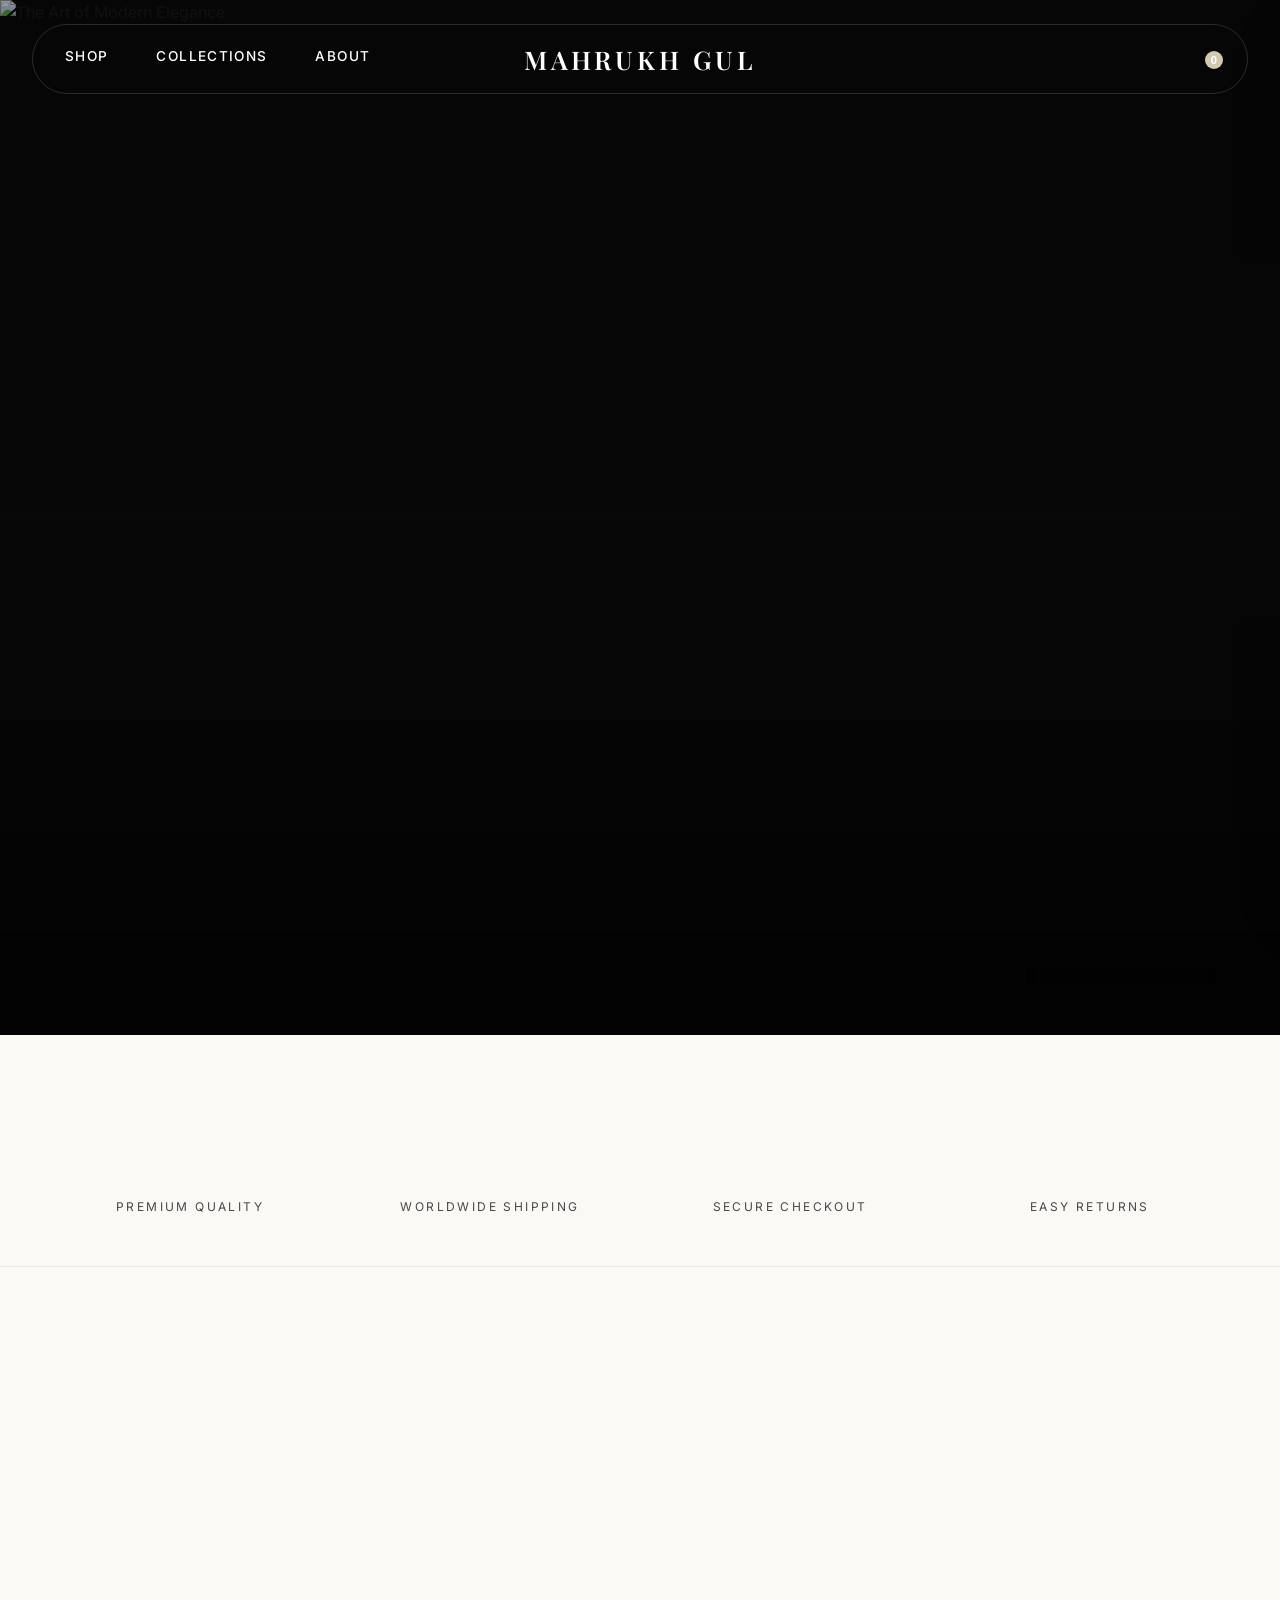
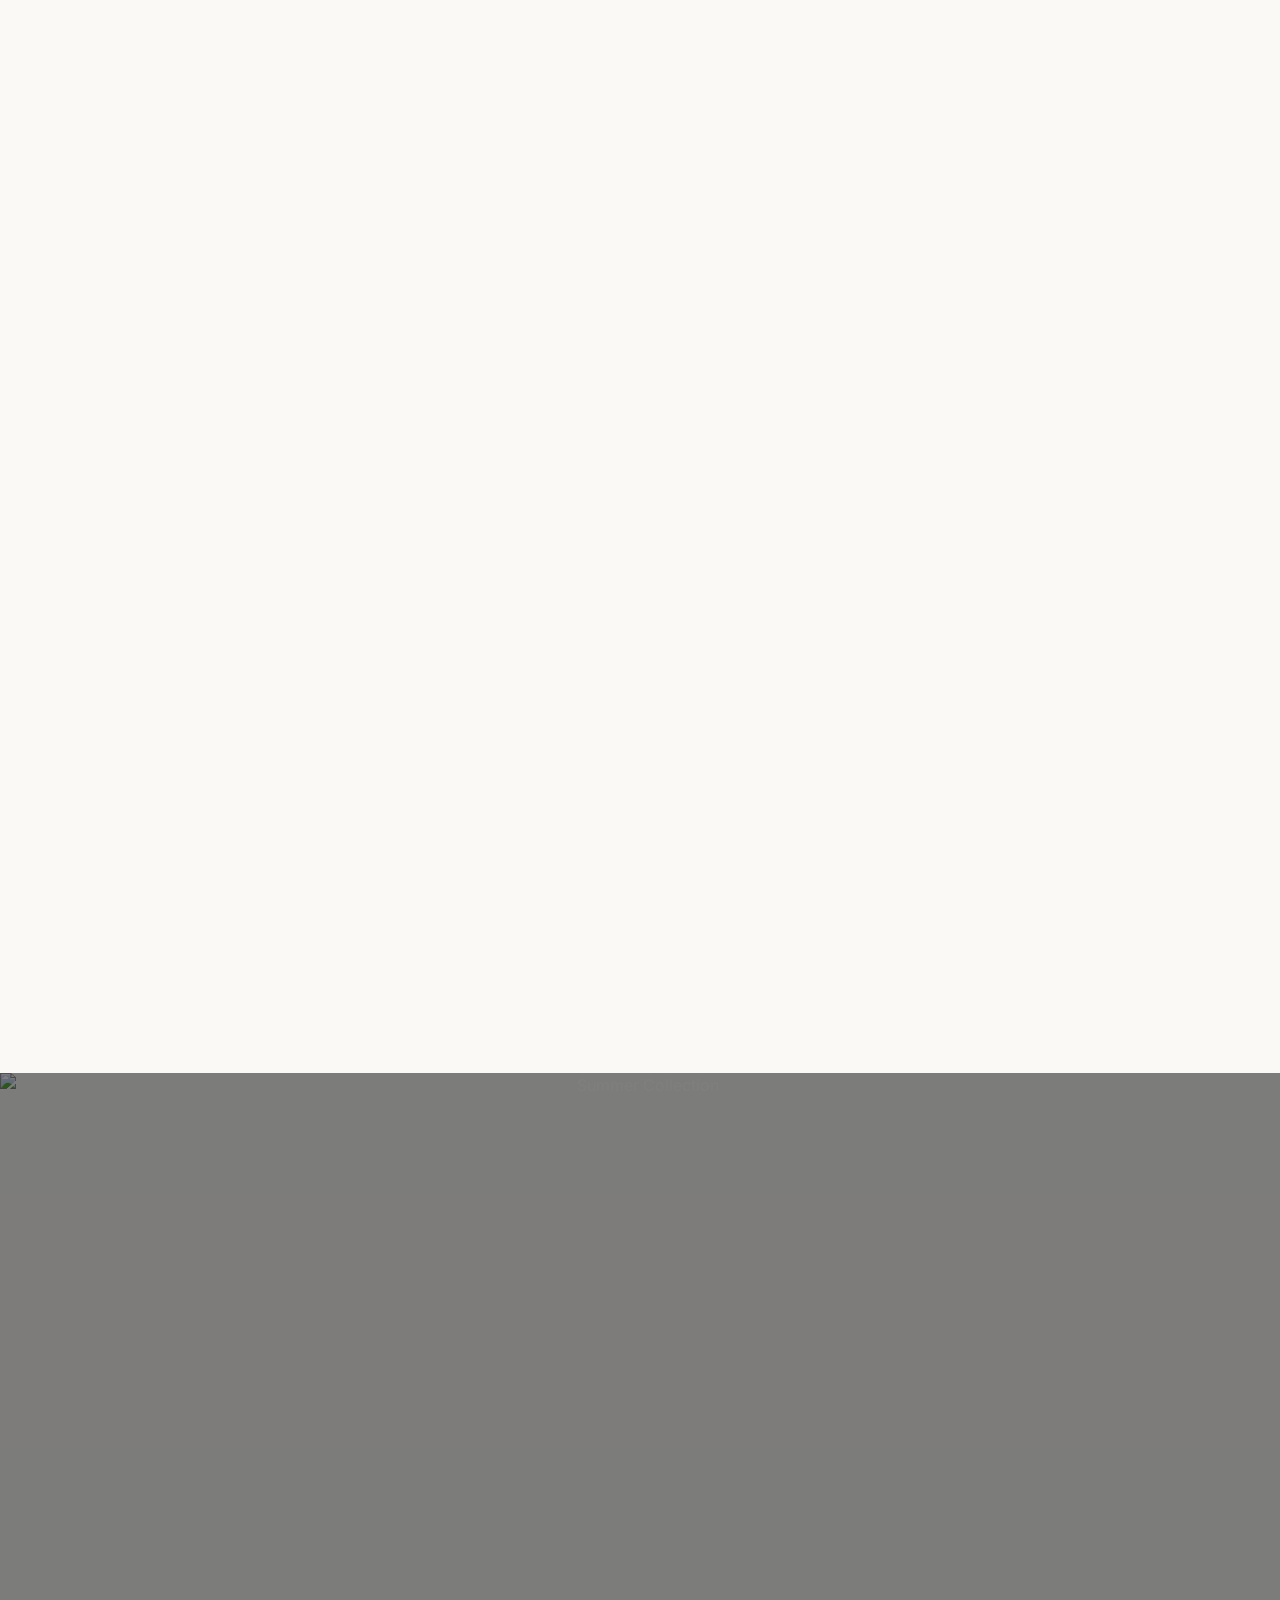
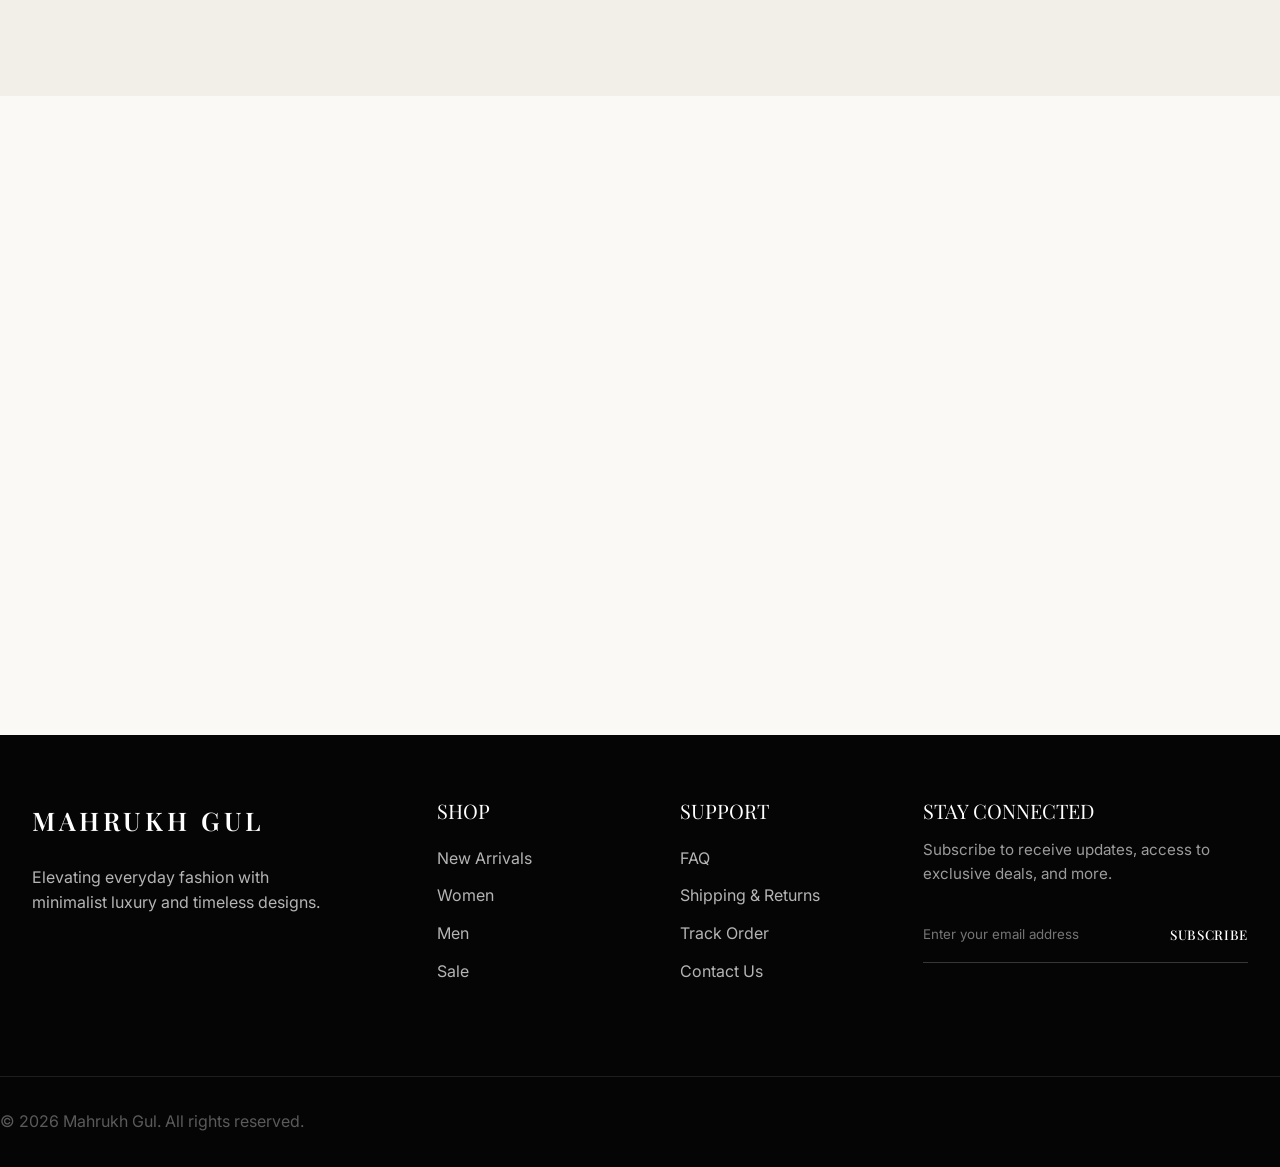
==== commit f1d53600: "Update shop page styling and currency to Rs" ====
--- a/index.html
+++ b/index.html
@@ -539,7 +539,7 @@
                             <div class="feature-card fade-up delay-1">
                                 <div class="feature-icon"><i data-lucide="truck"></i></div>
                                 <h4>Global Shipping</h4>
-                                <p>Complimentary express delivery on orders over $200.</p>
+                                <p>Complimentary express delivery on orders over Rs. 200.</p>
                             </div>
                             <div class="feature-card fade-up delay-2">
                                 <div class="feature-icon"><i data-lucide="refresh-cw"></i></div>
@@ -590,7 +590,7 @@
                 <div class="cart-item-info">
                     <h4 class="cart-item-title">Minimalist Trench Coat</h4>
                     <p class="cart-item-meta">Color: Beige | Size: S</p>
-                    <p class="cart-item-price">$245.00</p>
+                    <p class="cart-item-price">Rs. 245.00</p>
                     <button class="remove-item">Remove</button>
                 </div>
             </div>
@@ -598,7 +598,7 @@
         <div class="cart-footer">
             <div class="cart-subtotal">
                 <span>Subtotal</span>
-                <span>$245.00</span>
+                <span>Rs. 245.00</span>
             </div>
             <p style="font-size: 0.8rem; color: var(--clr-text-light); margin-bottom: 1rem; text-align: center;">
                 Shipping & taxes calculated at checkout.</p>
--- a/style.css
+++ b/style.css
@@ -264,7 +264,8 @@
     flex: 1;
 }
 
-.nav-links {
+.nav-links,
+.sidebar-menu {
     display: flex;
     align-items: center;
     gap: 3rem;
@@ -2051,6 +2052,13 @@
     }
 }
 
+/* Desktop overrides for mobile navigation elements */
+.mobile-overlay,
+.sidebar-header,
+.sidebar-divider {
+    display: none;
+}
+
 /* Tablet & Mobile Layouts (< 900px) */
 @media (max-width: 900px) {
 
@@ -2063,6 +2071,7 @@
 
     /* Mobile Overlay */
     .mobile-overlay {
+        display: block;
         position: fixed;
         inset: 0;
         background: rgba(0, 0, 0, 0.6);
@@ -2106,6 +2115,7 @@
     }
 
     .sidebar-header {
+        display: block;
         width: 100%;
         margin-bottom: 2rem;
     }
@@ -2120,6 +2130,7 @@
     }
 
     .sidebar-divider {
+        display: block;
         width: 40px;
         height: 2px;
         background-color: var(--clr-accent);
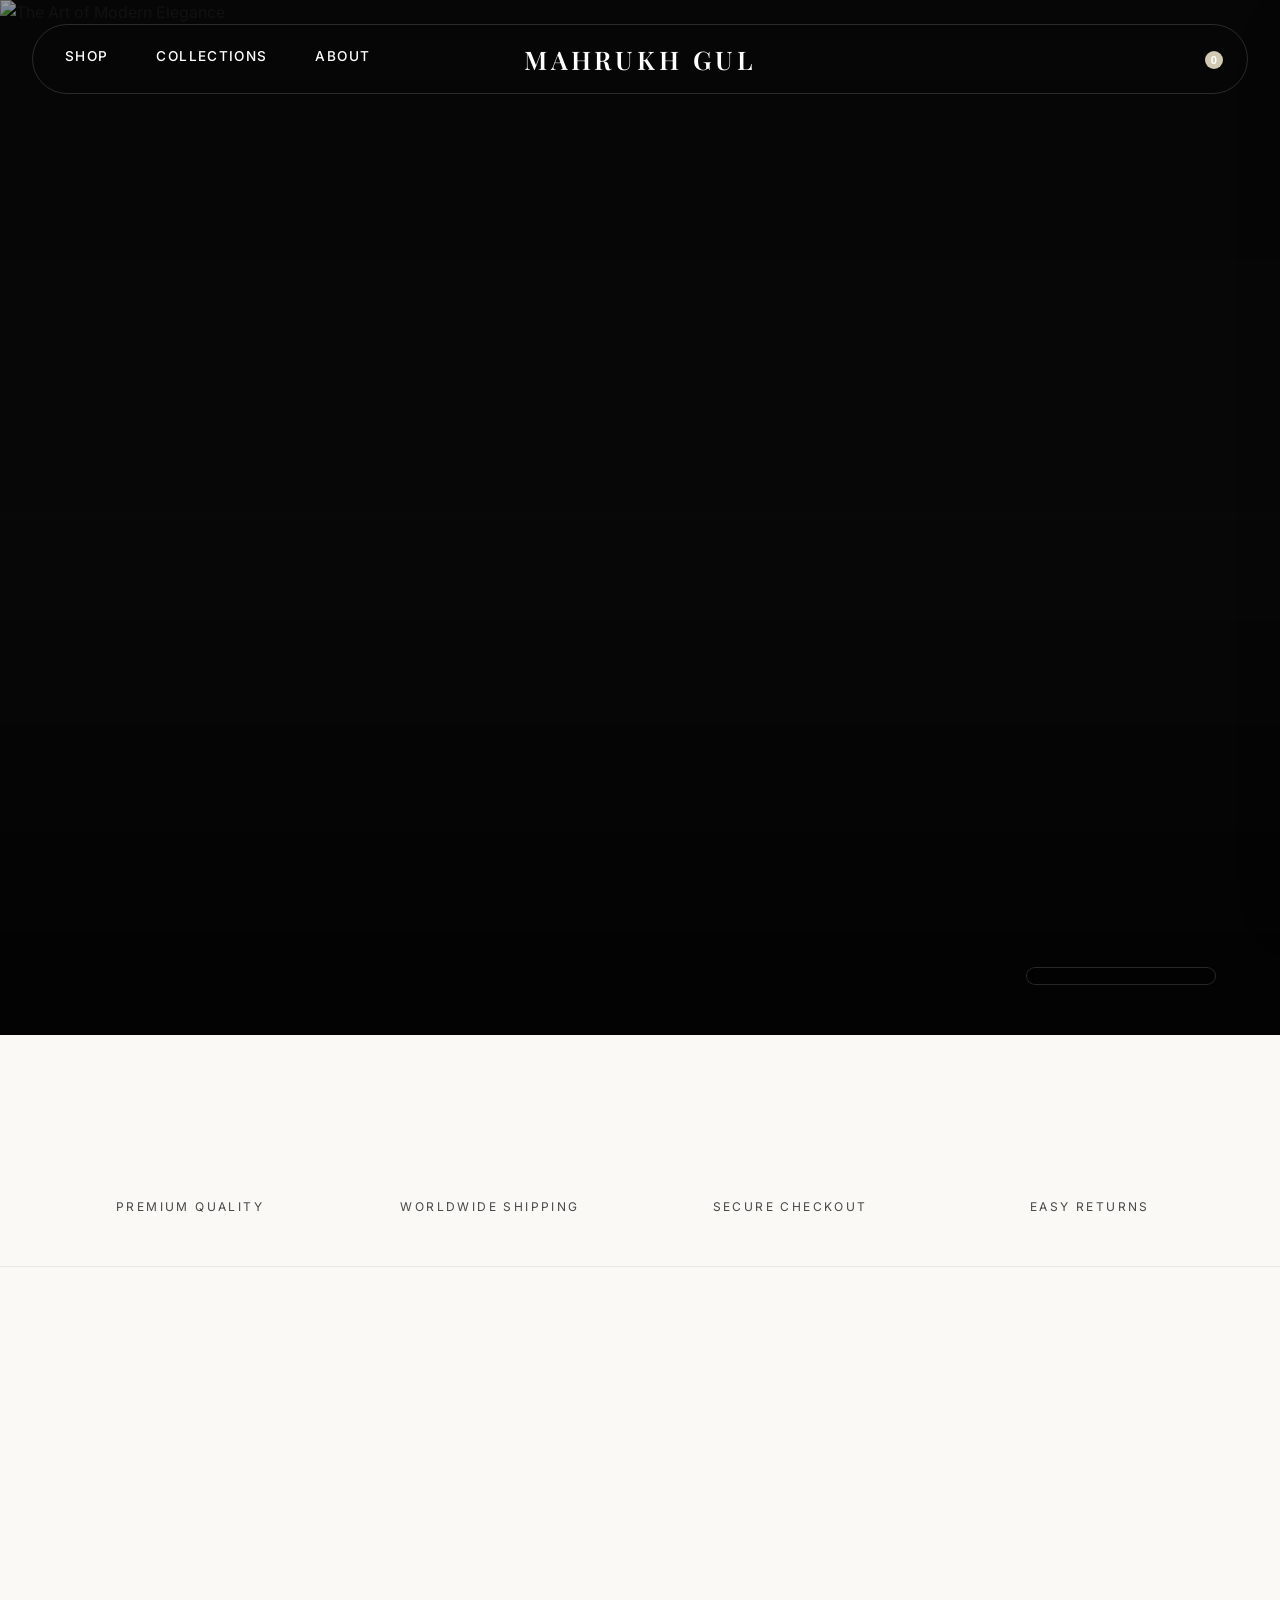
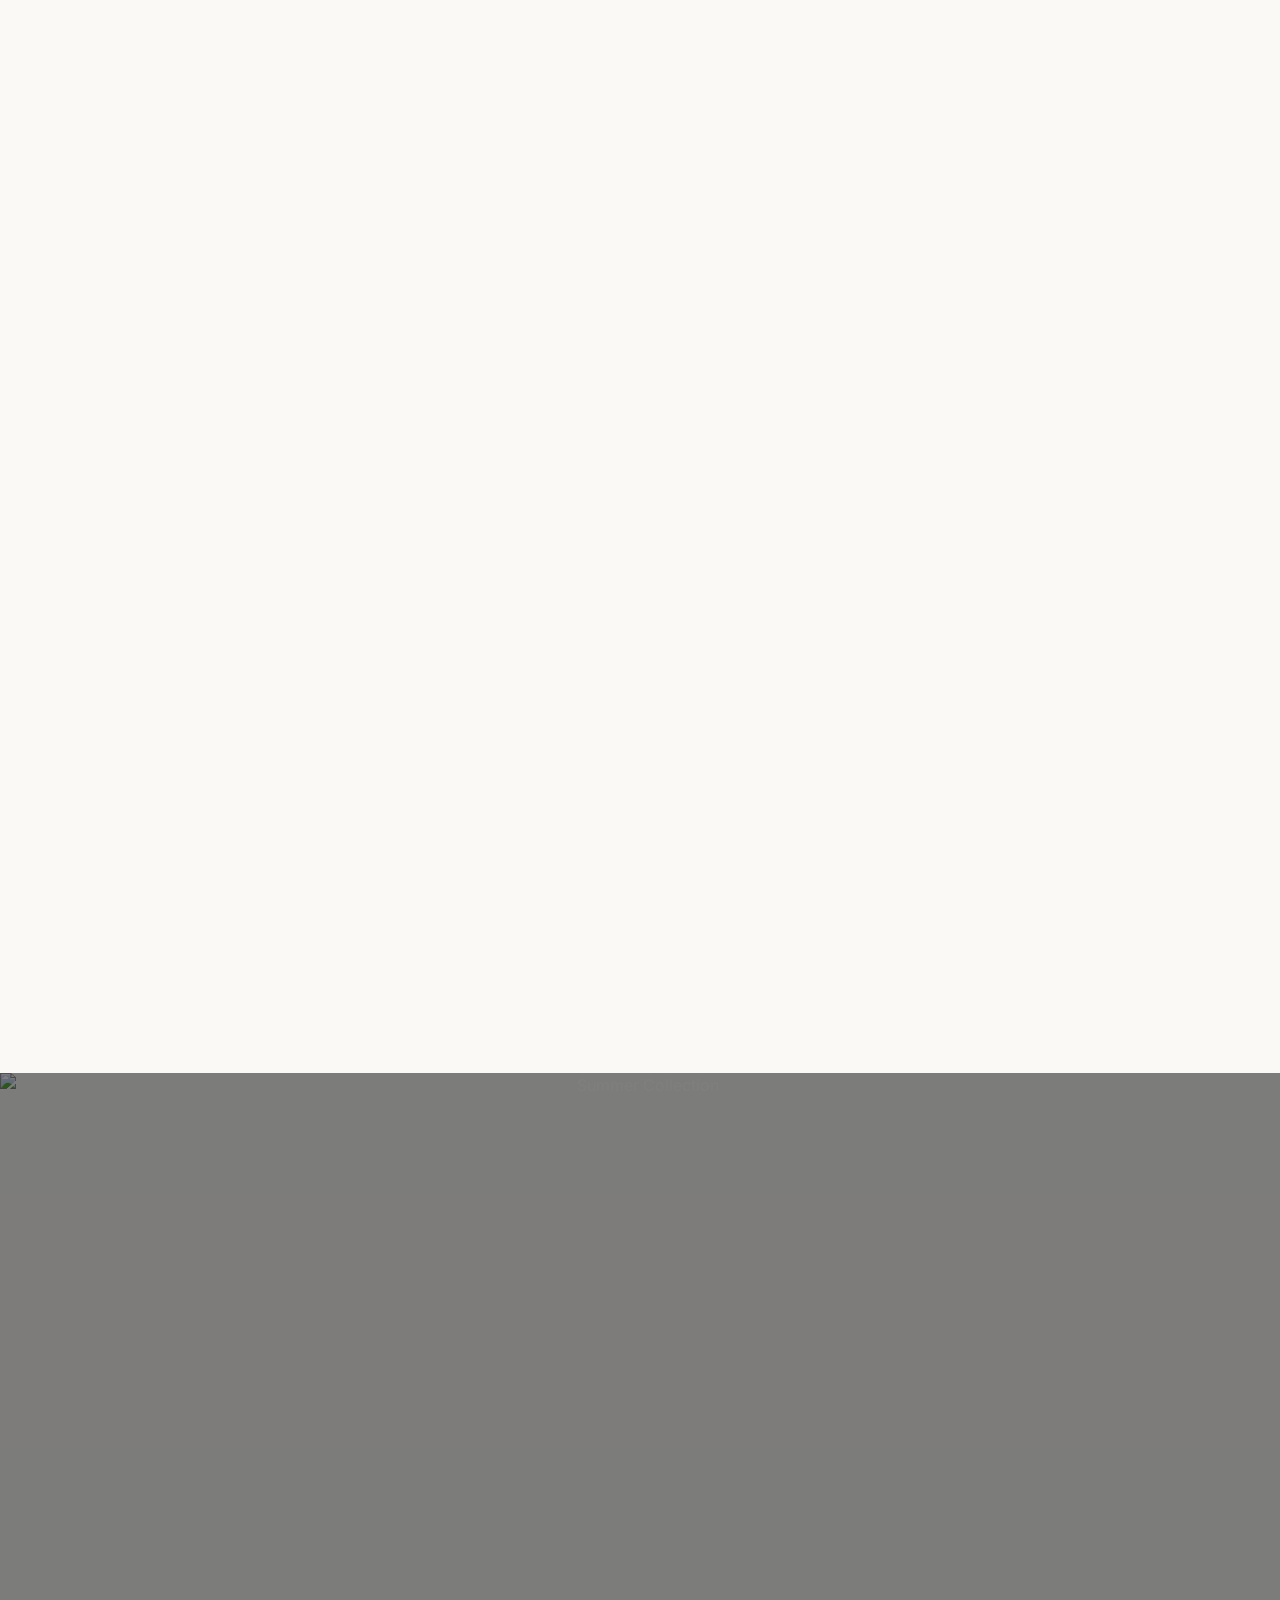
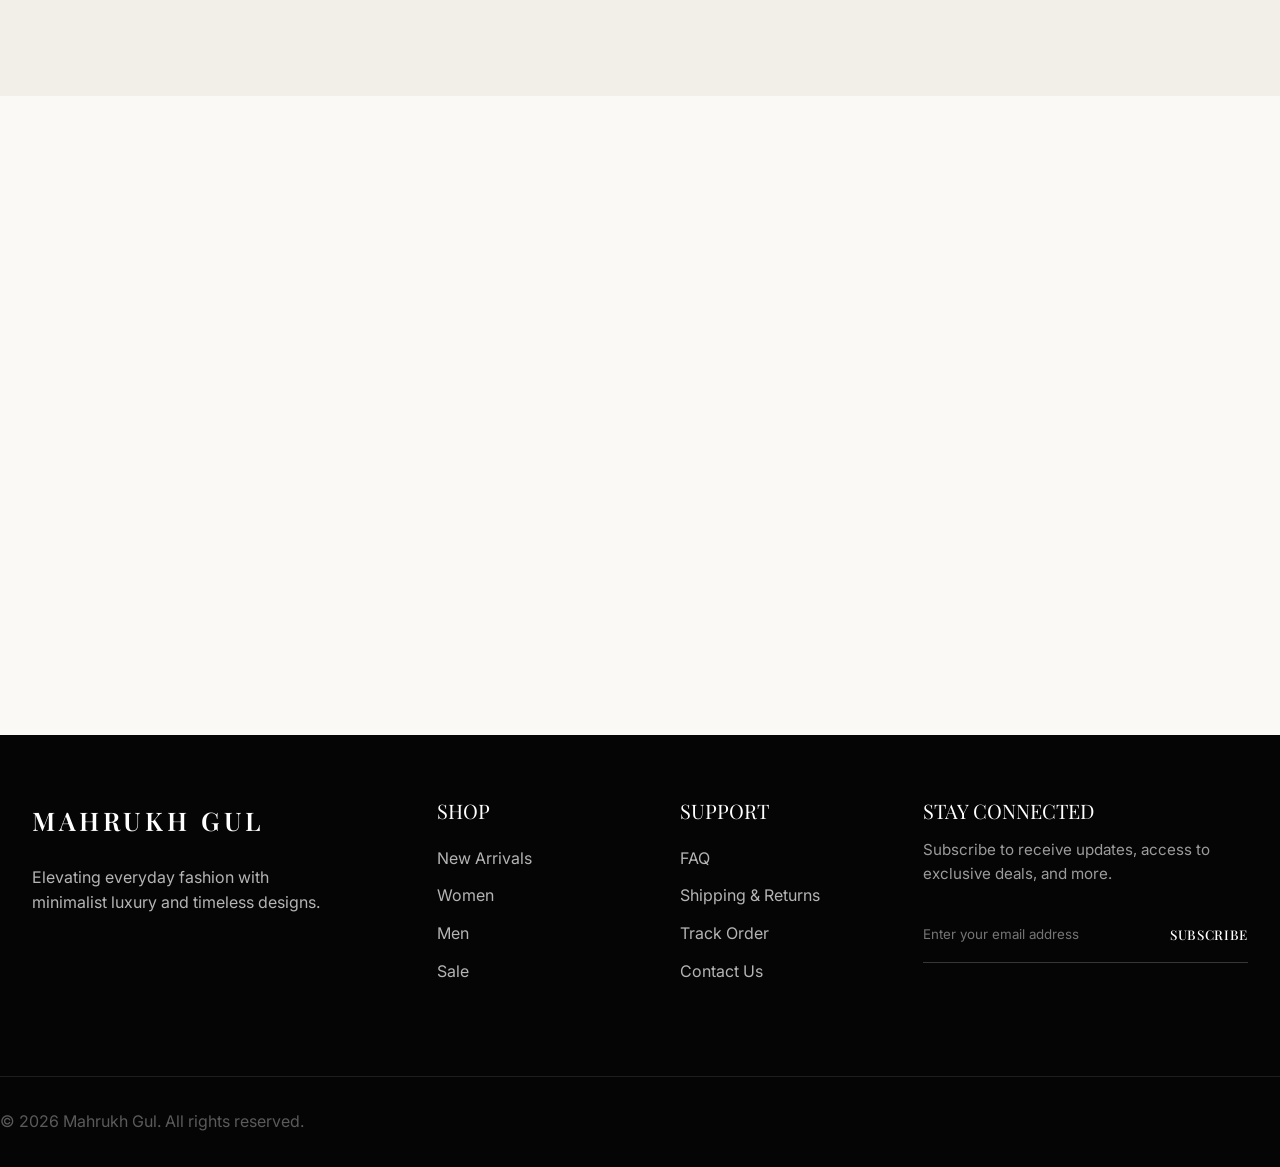
==== commit 2b59622e: "Add functional cart and checkout flow" ====
--- a/index.html
+++ b/index.html
@@ -602,7 +602,7 @@
             </div>
             <p style="font-size: 0.8rem; color: var(--clr-text-light); margin-bottom: 1rem; text-align: center;">
                 Shipping & taxes calculated at checkout.</p>
-            <button class="btn btn-primary btn-full">Checkout</button>
+            <a href="checkout.html" class="btn btn-primary btn-full" style="text-align: center; text-decoration: none; display: block;">Checkout</a>
         </div>
     </div>
 
--- a/style.css
+++ b/style.css
@@ -192,6 +192,11 @@
 
 .icon-btn:hover {
     color: var(--clr-accent);
+}
+
+.icon-btn svg {
+    width: 20px;
+    height: 20px;
 }
 
 .link-underline {
@@ -2022,7 +2027,7 @@
     display: none;
     background: none;
     border: none;
-    color: var(--clr-text);
+    color: inherit; /* Inherit white/dark dynamically from navbar */
     cursor: pointer;
     padding: 0.5rem;
 }
@@ -2062,11 +2067,26 @@
 /* Tablet & Mobile Layouts (< 900px) */
 @media (max-width: 900px) {
 
+    /* Free fixed sidebar from containing block */
+    .navbar {
+        transform: none;
+        left: 2.5%;
+        /* width is 95%, so 2.5% left centers it */
+    }
+
+    .navbar.scrolled {
+        backdrop-filter: none;
+        -webkit-backdrop-filter: none;
+        background-color: rgba(255, 255, 255, 0.98);
+    }
+
     /* Navigation - Slide Out Menu */
     .mobile-menu-toggle {
         display: flex;
         align-items: center;
         justify-content: center;
+        position: relative;
+        z-index: 1200; /* Ensure 'X' button sits above the sidebar */
     }
 
     /* Mobile Overlay */
@@ -2075,7 +2095,7 @@
         position: fixed;
         inset: 0;
         background: rgba(0, 0, 0, 0.6);
-        z-index: 1050;
+        z-index: 900;
         opacity: 0;
         visibility: hidden;
         transition: opacity 0.4s ease, visibility 0.4s ease;
@@ -2094,12 +2114,12 @@
         width: 85%;
         max-width: 400px;
         height: 100vh;
-        background: var(--clr-bg);
+        background: var(--clr-bg-light);
         display: flex;
         flex-direction: column;
         align-items: flex-start;
         justify-content: flex-start;
-        padding: 5rem 3rem;
+        padding: 6rem 2rem 5rem 2rem; /* Match 2rem left padding of navbar, clear top header */
         gap: 0;
         transition: transform 0.6s cubic-bezier(0.77, 0, 0.175, 1);
         z-index: 1100;
@@ -2118,11 +2138,14 @@
         display: block;
         width: 100%;
         margin-bottom: 2rem;
+        opacity: 0;
+        transform: translate3d(0, 20px, 0);
+        transition: opacity 0.5s cubic-bezier(0.16, 1, 0.3, 1), transform 0.5s cubic-bezier(0.16, 1, 0.3, 1);
     }
 
     .sidebar-brand {
         font-family: var(--font-heading);
-        font-size: 1.2rem;
+        font-size: 1.6rem; /* Match desktop brand size, larger than links */
         font-weight: 600;
         letter-spacing: 0.15em;
         text-transform: uppercase;
@@ -2131,16 +2154,20 @@
 
     .sidebar-divider {
         display: block;
-        width: 40px;
+        width: 60px; /* Slightly longer for luxury feel */
         height: 2px;
         background-color: var(--clr-accent);
-        margin-bottom: 3.5rem;
+        margin-bottom: 2.5rem; /* Reduced to balance spacing */
+        opacity: 0;
+        transform: translate3d(0, 20px, 0);
+        transition: opacity 0.5s cubic-bezier(0.16, 1, 0.3, 1), transform 0.5s cubic-bezier(0.16, 1, 0.3, 1);
     }
 
     .sidebar-menu {
         display: flex;
         flex-direction: column;
-        gap: 2rem;
+        align-items: flex-start;
+        gap: 1rem;
         width: 100%;
     }
 
@@ -2152,19 +2179,49 @@
         letter-spacing: 0.05em;
 
         opacity: 0;
-        transform: translateX(-20px);
-        transition: opacity 0.5s ease, transform 0.5s ease;
-    }
-
+        transform: translate3d(0, 20px, 0);
+        transition: opacity 0.5s cubic-bezier(0.16, 1, 0.3, 1), transform 0.5s cubic-bezier(0.16, 1, 0.3, 1), color 0.3s ease;
+    }
+
+    .nav-link::after {
+        display: none; /* Hide desktop underline */
+    }
+
+    .nav-links.active .sidebar-header,
+    .nav-links.active .sidebar-divider,
     .nav-links.active .nav-link {
         opacity: 1;
-        transform: translateX(0);
-    }
-
-    .nav-links.active .nav-link:nth-child(1) { transition-delay: 0.15s; }
-    .nav-links.active .nav-link:nth-child(2) { transition-delay: 0.25s; }
-    .nav-links.active .nav-link:nth-child(3) { transition-delay: 0.35s; }
-    .nav-links.active .nav-link:nth-child(4) { transition-delay: 0.45s; }
+        transform: translate3d(0, 0, 0);
+    }
+
+    .nav-links.active .nav-link:hover {
+        color: var(--clr-accent);
+        transform: translate3d(10px, 0, 0);
+    }
+
+    .nav-links.active .sidebar-header {
+        transition-delay: 0.1s;
+    }
+
+    .nav-links.active .sidebar-divider {
+        transition-delay: 0.2s;
+    }
+
+    .nav-links.active .nav-link:nth-child(1) {
+        transition-delay: 0.3s;
+    }
+
+    .nav-links.active .nav-link:nth-child(2) {
+        transition-delay: 0.4s;
+    }
+
+    .nav-links.active .nav-link:nth-child(3) {
+        transition-delay: 0.5s;
+    }
+
+    .nav-links.active .nav-link:nth-child(4) {
+        transition-delay: 0.6s;
+    }
 
     .nav-left {
         display: flex;
@@ -2302,18 +2359,22 @@
 /* ========================================= */
 
 .featured-collection {
-    background-color: #FAF9F6; /* Ivory / Warm White */
-    padding: 3rem 0; /* Reduced from 6rem */
+    background-color: #FAF9F6;
+    /* Ivory / Warm White */
+    padding: 3rem 0;
+    /* Reduced from 6rem */
 }
 
 .limited-edition-bg {
-    background-color: #f2efe9; /* Slightly darker taupe to separate sections visually */
+    background-color: #f2efe9;
+    /* Slightly darker taupe to separate sections visually */
 }
 
 .editorial-header {
     text-align: center;
     max-width: 700px;
-    margin: 0 auto 3rem; /* Reduced from 5rem */
+    margin: 0 auto 3rem;
+    /* Reduced from 5rem */
 }
 
 .editorial-label {
@@ -2321,14 +2382,16 @@
     font-size: 0.8rem;
     text-transform: uppercase;
     letter-spacing: 0.15em;
-    color: #8C7B65; /* Soft Taupe / Champagne accent */
+    color: #8C7B65;
+    /* Soft Taupe / Champagne accent */
     margin-bottom: 1rem;
 }
 
 .editorial-title {
     font-family: var(--font-heading);
     font-size: 3rem;
-    color: #1A1A1A; /* Charcoal / Matte Black */
+    color: #1A1A1A;
+    /* Charcoal / Matte Black */
     font-weight: 400;
     margin-bottom: 1.5rem;
     line-height: 1.2;
@@ -2430,21 +2493,24 @@
     padding: 0.4rem 0.8rem;
     background-color: #fff;
     color: #1A1A1A;
-    box-shadow: 0 4px 15px rgba(0,0,0,0.05);
+    box-shadow: 0 4px 15px rgba(0, 0, 0, 0.05);
 }
 
 .luxury-badge.new {
     background-color: #1A1A1A;
     color: #fff;
 }
+
 .luxury-badge.exclusive {
     background-color: #8C7B65;
     color: #fff;
 }
+
 .luxury-badge.sale {
     background-color: #c94d4d;
     color: #fff;
 }
+
 .luxury-badge.trending {
     background-color: #e6dfd1;
     color: #1A1A1A;
@@ -2480,7 +2546,7 @@
     justify-content: center;
     cursor: pointer;
     color: #1A1A1A;
-    box-shadow: 0 4px 10px rgba(0,0,0,0.08);
+    box-shadow: 0 4px 10px rgba(0, 0, 0, 0.08);
     transition: background-color 0.3s, color 0.3s, transform 0.3s;
 }
 
@@ -2557,7 +2623,8 @@
 }
 
 .lux-rating i.star-filled {
-    color: #cda85f; /* Subtle gold */
+    color: #cda85f;
+    /* Subtle gold */
 }
 
 .lux-title {
@@ -2651,12 +2718,29 @@
     border-radius: 50%;
 }
 
-.swatch.color-camel { background-color: #c19a6b; }
-.swatch.color-black { background-color: #111; }
-.swatch.color-ivory { background-color: #FAF9F6; }
-.swatch.color-champagne { background-color: #e6dfd1; }
-.swatch.color-taupe { background-color: #8e8379; }
-.swatch.color-charcoal { background-color: #36454F; }
+.swatch.color-camel {
+    background-color: #c19a6b;
+}
+
+.swatch.color-black {
+    background-color: #111;
+}
+
+.swatch.color-ivory {
+    background-color: #FAF9F6;
+}
+
+.swatch.color-champagne {
+    background-color: #e6dfd1;
+}
+
+.swatch.color-taupe {
+    background-color: #8e8379;
+}
+
+.swatch.color-charcoal {
+    background-color: #36454F;
+}
 
 .lux-sizes {
     display: flex;
@@ -2691,19 +2775,186 @@
         grid-template-columns: 1fr;
         gap: 3rem;
     }
-    
+
     .editorial-title {
         font-size: 2.2rem;
     }
-    
+
     /* Show buttons persistently on mobile */
     .lux-add-cart {
         transform: translateY(0);
         padding: 1rem;
     }
-    
+
     .lux-hover-actions {
         opacity: 1;
         transform: translateX(0);
     }
+}
+
+/* =========================================
+   Checkout Page Styles
+========================================= */
+.checkout-page {
+    background-color: var(--clr-background);
+}
+
+.checkout-container {
+    display: grid;
+    grid-template-columns: 1fr 400px;
+    gap: 4rem;
+    align-items: start;
+}
+
+.checkout-title {
+    font-size: 2.5rem;
+    font-family: var(--font-heading);
+    margin-bottom: 2rem;
+    font-weight: 500;
+}
+
+.checkout-section {
+    margin-bottom: 3rem;
+}
+
+.checkout-section h3 {
+    font-size: 1.2rem;
+    margin-bottom: 1.5rem;
+    font-weight: 500;
+    border-bottom: 1px solid var(--clr-border);
+    padding-bottom: 0.5rem;
+}
+
+.form-group {
+    margin-bottom: 1rem;
+}
+
+.form-row {
+    display: grid;
+    grid-template-columns: 1fr 1fr;
+    gap: 1rem;
+}
+
+.form-input {
+    width: 100%;
+    padding: 1rem;
+    border: 1px solid var(--clr-border);
+    background-color: transparent;
+    font-family: var(--font-body);
+    font-size: 1rem;
+    transition: border-color 0.3s ease;
+}
+
+.form-input:focus {
+    outline: none;
+    border-color: var(--clr-text);
+}
+
+.payment-box {
+    border: 1px solid var(--clr-border);
+    padding: 1.5rem;
+    background-color: var(--clr-bg);
+}
+
+/* Checkout Summary */
+.checkout-summary {
+    position: sticky;
+    top: 100px;
+    background-color: var(--clr-background-alt);
+    padding: 2rem;
+    border: 1px solid var(--clr-border);
+}
+
+.checkout-summary h3 {
+    font-size: 1.5rem;
+    font-family: var(--font-heading);
+    margin-bottom: 2rem;
+    font-weight: 500;
+}
+
+.summary-items {
+    margin-bottom: 2rem;
+}
+
+.summary-item {
+    display: flex;
+    align-items: center;
+    gap: 1rem;
+    margin-bottom: 1.5rem;
+}
+
+.summary-item-img-wrapper {
+    position: relative;
+    width: 60px;
+    height: 80px;
+    flex-shrink: 0;
+}
+
+.summary-item-img-wrapper img {
+    width: 100%;
+    height: 100%;
+    object-fit: cover;
+}
+
+.summary-item-qty {
+    position: absolute;
+    top: -10px;
+    right: -10px;
+    background-color: var(--clr-text);
+    color: var(--clr-background);
+    width: 20px;
+    height: 20px;
+    border-radius: 50%;
+    display: flex;
+    align-items: center;
+    justify-content: center;
+    font-size: 0.75rem;
+    font-weight: 600;
+}
+
+.summary-item-info {
+    flex: 1;
+}
+
+.summary-item-info h4 {
+    font-size: 0.9rem;
+    font-weight: 500;
+}
+
+.summary-item-price {
+    font-size: 0.9rem;
+    font-weight: 500;
+}
+
+.summary-totals {
+    border-top: 1px solid var(--clr-border);
+    padding-top: 1.5rem;
+}
+
+.summary-row {
+    display: flex;
+    justify-content: space-between;
+    margin-bottom: 1rem;
+    color: var(--clr-text-light);
+    font-size: 0.9rem;
+}
+
+.total-row {
+    font-size: 1.2rem;
+    color: var(--clr-text);
+    font-weight: 600;
+    margin-top: 1.5rem;
+    padding-top: 1.5rem;
+    border-top: 1px solid var(--clr-border);
+}
+
+@media (max-width: 900px) {
+    .checkout-container {
+        grid-template-columns: 1fr;
+    }
+
+    .checkout-summary {
+        position: static;
+        order: -1; /* Move summary to top on mobile */
+    }
 }
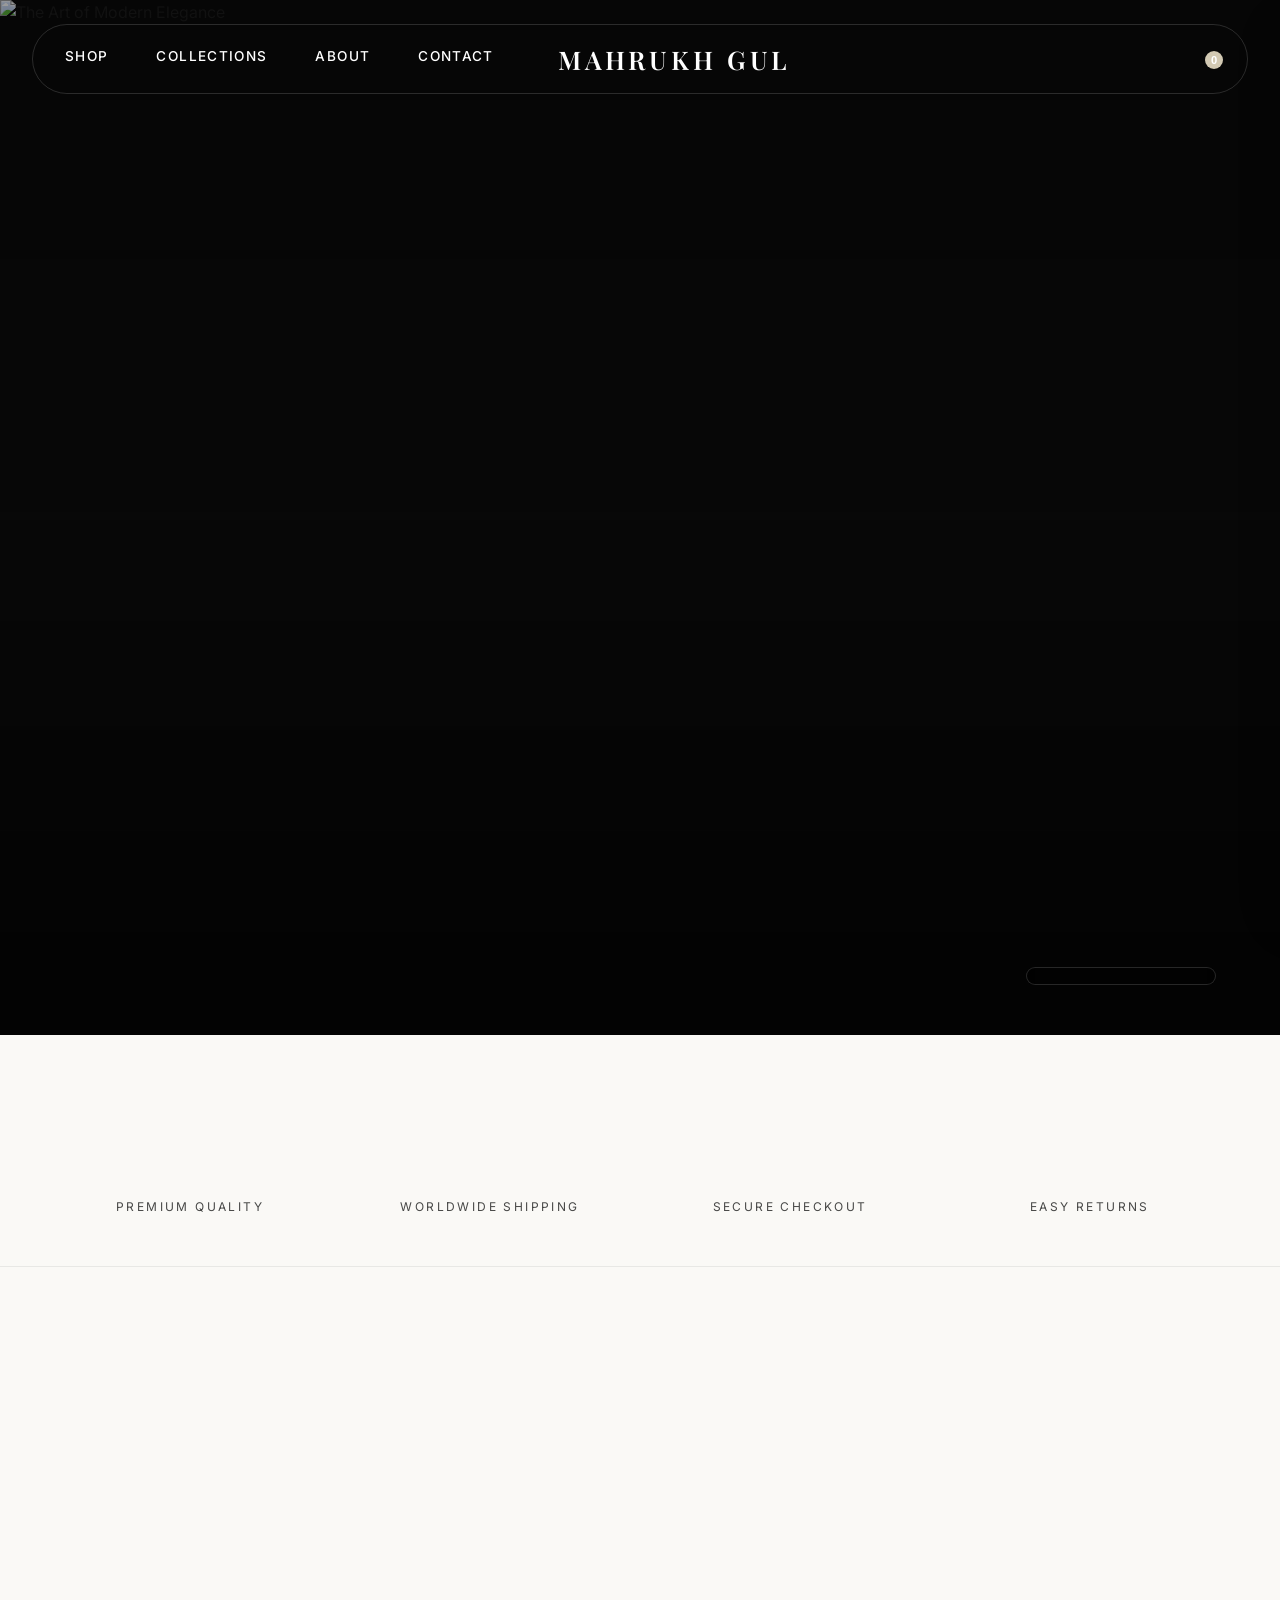
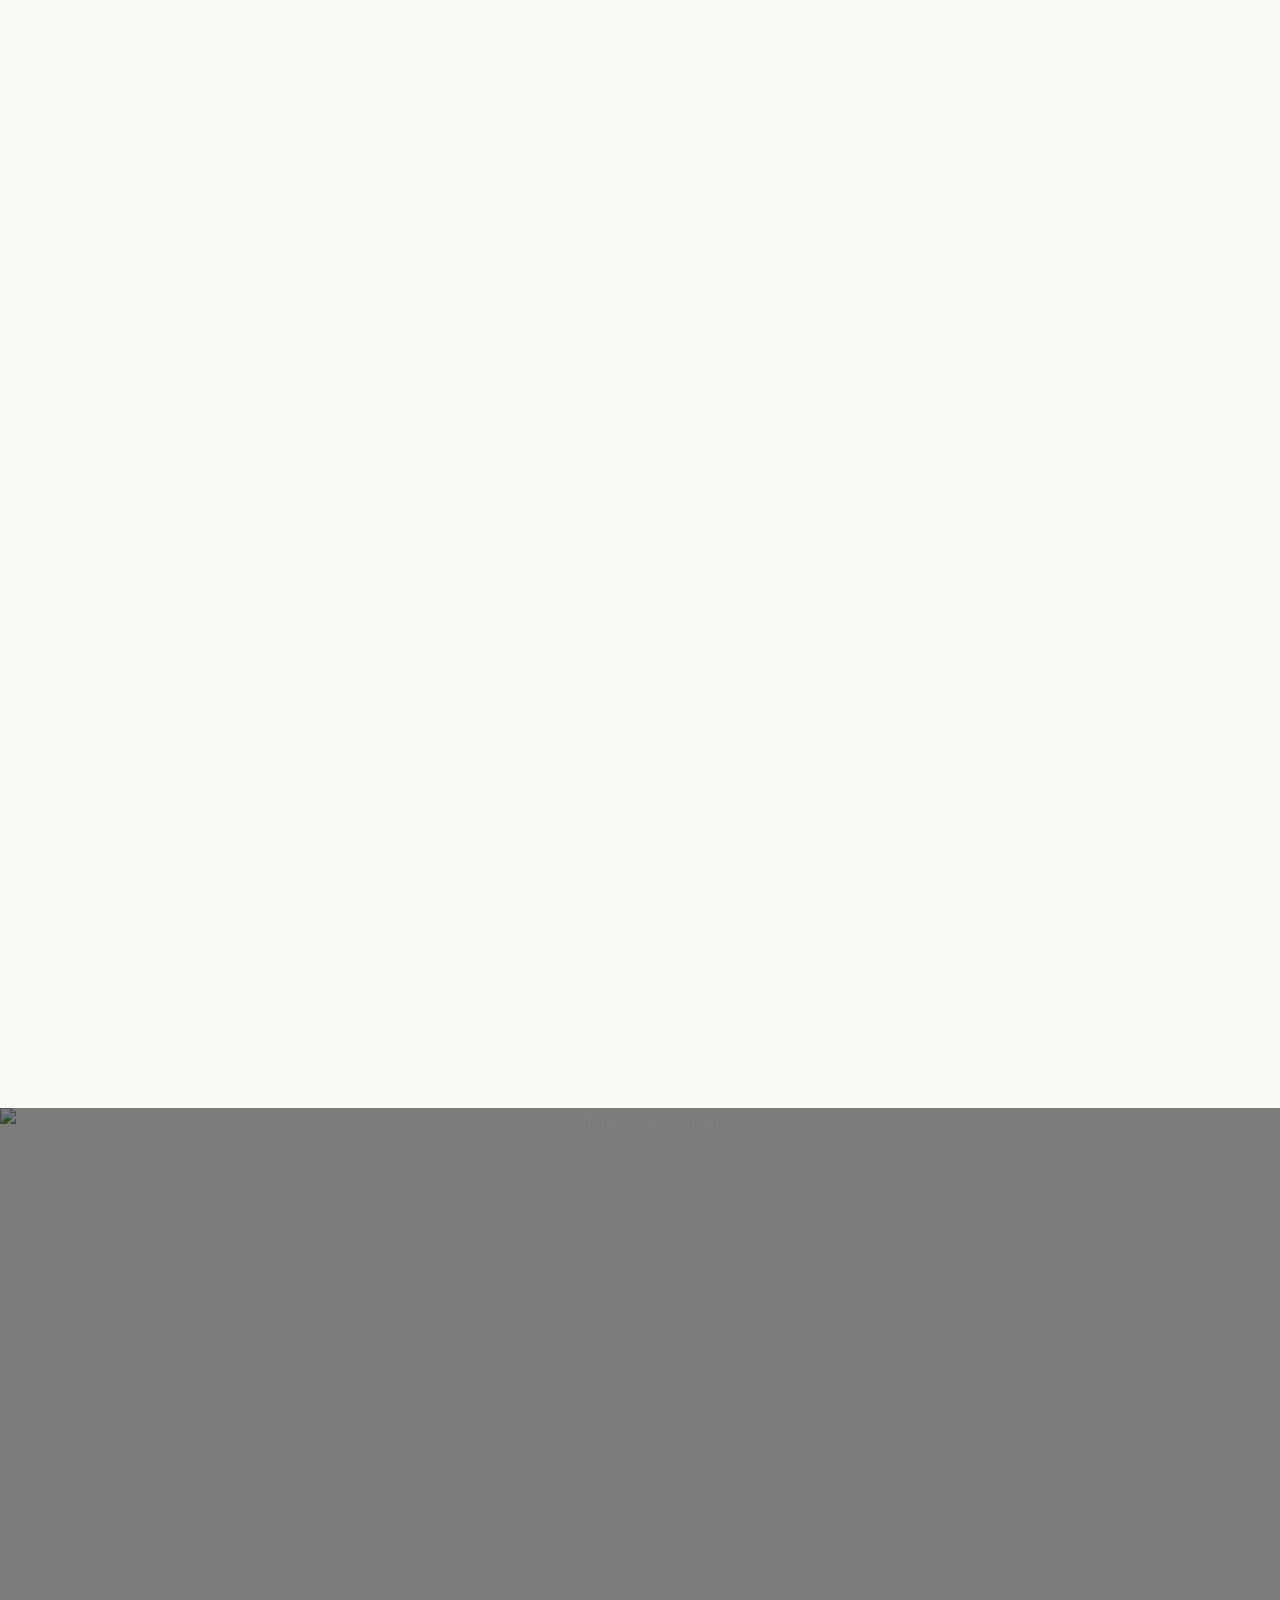
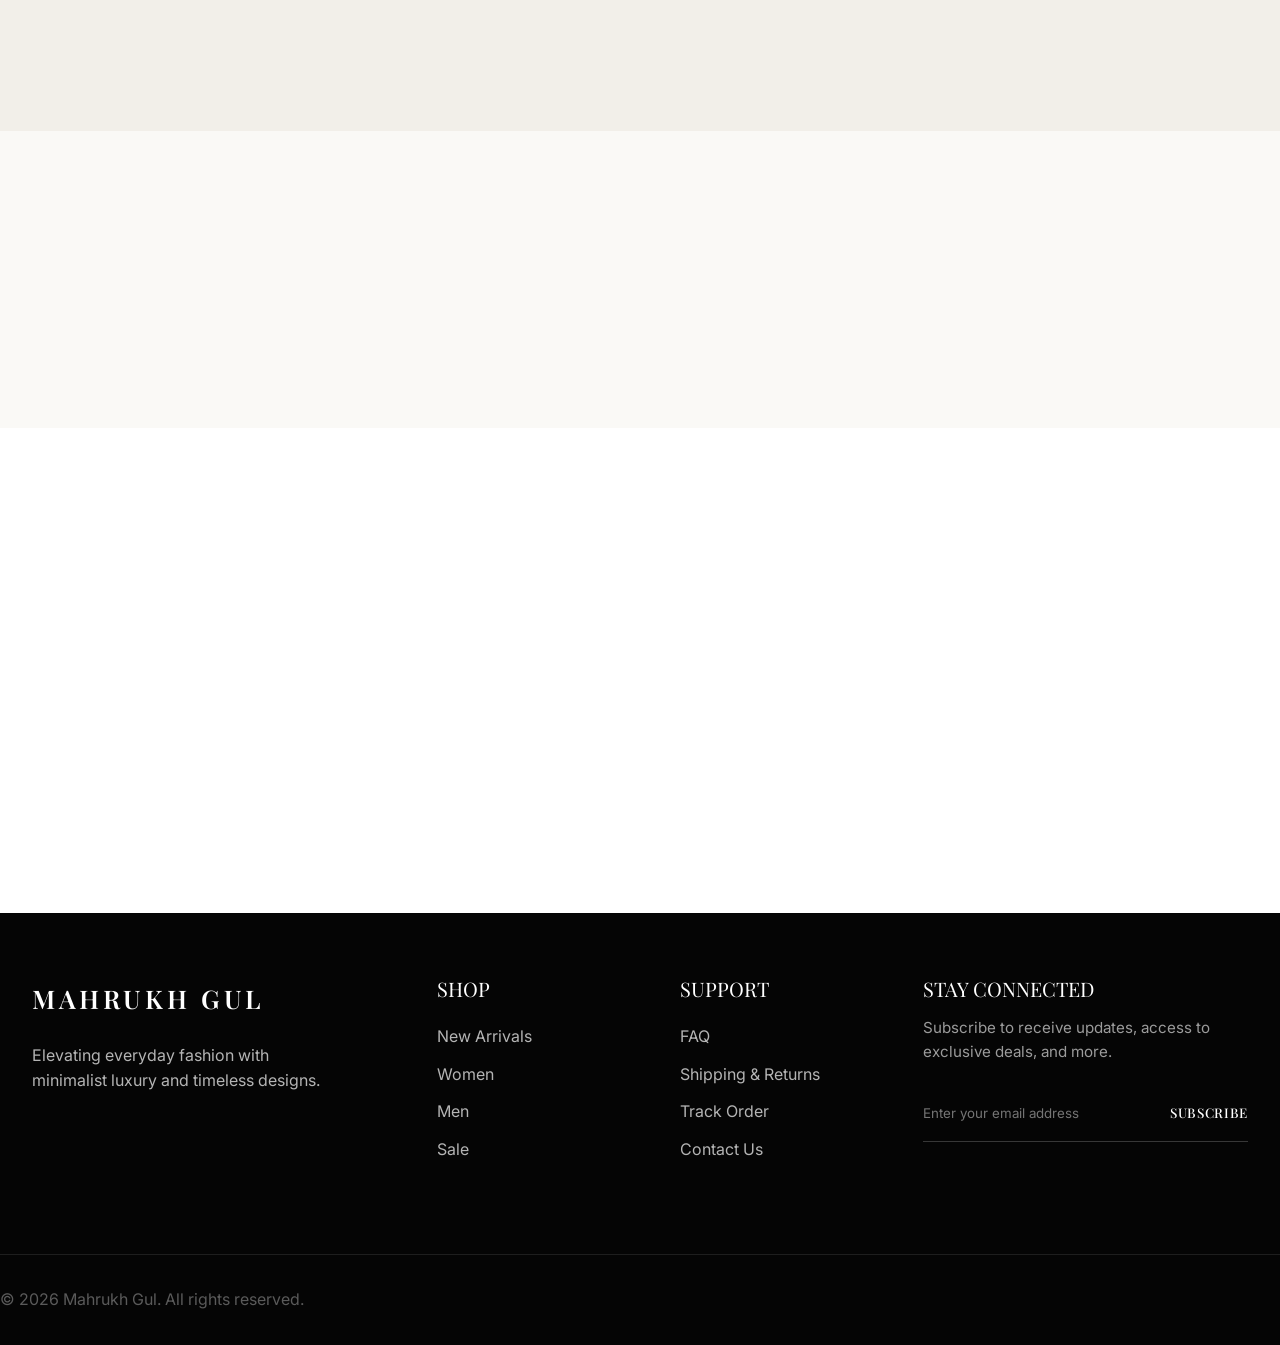
==== commit 5b2fa2aa: "Complete remaining HTML pages and ensure design consistency across website" ====
--- a/index.html
+++ b/index.html
@@ -20,7 +20,7 @@
     <!-- Mobile Sidebar Overlay -->
     <div class="mobile-overlay"></div>
     
-    <!-- Navbar -->
+        <!-- Navbar -->
     <nav class="navbar" id="navbar">
         <div class="nav-container">
             <div class="nav-left">
@@ -33,7 +33,8 @@
                     <div class="sidebar-menu">
                         <a href="shop.html" class="nav-link">Shop</a>
                         <a href="shop.html" class="nav-link">Collections</a>
-                        <a href="#" class="nav-link">About</a>
+                        <a href="page.html" class="nav-link">About</a>
+                        <a href="contact.html" class="nav-link">Contact</a>
                     </div>
                 </div>
             </div>
@@ -289,8 +290,8 @@
         <!-- Shop By Category -->
         <section class="categories section-padding">
                         <div class="container">
-                            <div class="section-header fade-up" style="text-align: left;">
-                                <h2 style="font-size: 1.5rem; letter-spacing: 0.1em; text-transform: uppercase;">Shop by
+                            <div class="section-header fade-up">
+                                <h2>Shop by
                                     Category</h2>
                             </div>
                             <div class="category-grid">
@@ -558,18 +559,18 @@
 
     <!-- Newsletter Section -->
     <section class="newsletter-section"
-        style="background-color: var(--clr-background-alt); padding: 5rem 2rem; text-align: center;">
-        <div class="container fade-up" style="max-width: 600px; margin: 0 auto;">
+       >
+        <div class="container fade-up">
             <h2
-                style="font-family: var(--font-heading); font-size: 2.5rem; margin-bottom: 1rem; color: var(--clr-text); font-weight: 400;">
+               >
                 Join The List</h2>
-            <p style="font-size: 1rem; color: var(--clr-text-muted); margin-bottom: 2rem;">Sign up for Exclusive Offers,
+            <p>Sign up for Exclusive Offers,
                 Early Access, and VIP Collection Launches.</p>
-            <form class="newsletter-form" style="display: flex; gap: 0.5rem; max-width: 450px; margin: 0 auto;">
+            <form class="newsletter-form">
                 <input type="email" placeholder="Email Address" required
-                    style="flex: 1; padding: 1rem 1.5rem; border: 1px solid rgba(0,0,0,0.1); background: transparent; font-family: var(--font-body); font-size: 0.9rem; outline: none;">
+                   >
                 <button type="submit" class="btn btn-primary"
-                    style="padding: 0 2rem; white-space: nowrap;">Subscribe</button>
+                   >Subscribe</button>
             </form>
         </div>
     </section>
@@ -600,13 +601,13 @@
                 <span>Subtotal</span>
                 <span>Rs. 245.00</span>
             </div>
-            <p style="font-size: 0.8rem; color: var(--clr-text-light); margin-bottom: 1rem; text-align: center;">
+            <p>
                 Shipping & taxes calculated at checkout.</p>
-            <a href="checkout.html" class="btn btn-primary btn-full" style="text-align: center; text-decoration: none; display: block;">Checkout</a>
+            <a href="checkout.html" class="btn btn-primary btn-full">Checkout</a>
         </div>
     </div>
 
-    <!-- Footer -->
+        <!-- Footer -->
     <footer class="footer">
         <div class="container footer-grid">
             <div class="footer-brand">
@@ -625,7 +626,7 @@
                 <a href="#">FAQ</a>
                 <a href="#">Shipping & Returns</a>
                 <a href="#">Track Order</a>
-                <a href="#">Contact Us</a>
+                <a href="contact.html">Contact Us</a>
             </div>
             <div class="footer-newsletter">
                 <h4>Stay Connected</h4>
@@ -649,4 +650,5 @@
     <script src="script.js"></script>
 </body>
 
-</html>+</html>
+
--- a/style.css
+++ b/style.css
@@ -798,18 +798,18 @@
     font-size: 0.95rem;
 }
 
-.newsletter-form {
+.footer-newsletter .newsletter-form {
     display: flex;
     border-bottom: 1px solid rgba(255, 255, 255, 0.2);
     padding-bottom: 0.75rem;
     transition: border-color var(--transition-fast);
 }
 
-.newsletter-form:focus-within {
+.footer-newsletter .newsletter-form:focus-within {
     border-color: var(--clr-white);
 }
 
-.newsletter-form input {
+.footer-newsletter .newsletter-form input {
     background: none;
     border: none;
     color: var(--clr-white);
@@ -818,17 +818,67 @@
     font-family: var(--font-body);
 }
 
-.newsletter-form input:focus {
+.footer-newsletter .newsletter-form input:focus {
     outline: none;
 }
 
-.newsletter-form button {
+.footer-newsletter .newsletter-form button {
     background: none;
     border: none;
     color: var(--clr-white);
     font-family: var(--font-heading);
     text-transform: uppercase;
     font-weight: 500;
+    letter-spacing: 0.05em;
+    cursor: pointer;
+}
+
+/* Home Page Newsletter Section */
+.newsletter-section {
+    padding: 8rem 0;
+    text-align: center;
+    background-color: var(--clr-white);
+}
+
+.newsletter-section h2 {
+    font-size: clamp(2.5rem, 5vw, 4rem);
+    margin-bottom: 1rem;
+}
+
+.newsletter-section p {
+    color: var(--clr-text-light);
+    margin-bottom: 3rem;
+    font-size: 1.1rem;
+}
+
+.newsletter-section .newsletter-form {
+    display: flex;
+    max-width: 500px;
+    margin: 0 auto;
+    border-bottom: 1px solid var(--clr-text);
+    padding-bottom: 0.75rem;
+}
+
+.newsletter-section .newsletter-form input {
+    background: none;
+    border: none;
+    flex: 1;
+    padding: 0.5rem 0;
+    font-family: var(--font-body);
+    color: var(--clr-text);
+}
+
+.newsletter-section .newsletter-form input:focus {
+    outline: none;
+}
+
+.newsletter-section .newsletter-form button {
+    background: none;
+    border: none;
+    color: var(--clr-text);
+    font-family: var(--font-heading);
+    text-transform: uppercase;
+    font-weight: 600;
     letter-spacing: 0.05em;
     cursor: pointer;
 }
@@ -1650,6 +1700,12 @@
     }
 }
 
+@media (max-width: 480px) {
+    .hero-split-text h1 {
+        font-size: 2.5rem;
+    }
+}
+
 /* Marquee */
 .marquee-container {
     background-color: #050505;
@@ -2027,7 +2083,8 @@
     display: none;
     background: none;
     border: none;
-    color: inherit; /* Inherit white/dark dynamically from navbar */
+    color: inherit;
+    /* Inherit white/dark dynamically from navbar */
     cursor: pointer;
     padding: 0.5rem;
 }
@@ -2086,7 +2143,8 @@
         align-items: center;
         justify-content: center;
         position: relative;
-        z-index: 1200; /* Ensure 'X' button sits above the sidebar */
+        z-index: 1200;
+        /* Ensure 'X' button sits above the sidebar */
     }
 
     /* Mobile Overlay */
@@ -2119,7 +2177,8 @@
         flex-direction: column;
         align-items: flex-start;
         justify-content: flex-start;
-        padding: 6rem 2rem 5rem 2rem; /* Match 2rem left padding of navbar, clear top header */
+        padding: 6rem 2rem 5rem 2rem;
+        /* Match 2rem left padding of navbar, clear top header */
         gap: 0;
         transition: transform 0.6s cubic-bezier(0.77, 0, 0.175, 1);
         z-index: 1100;
@@ -2145,7 +2204,8 @@
 
     .sidebar-brand {
         font-family: var(--font-heading);
-        font-size: 1.6rem; /* Match desktop brand size, larger than links */
+        font-size: 1.6rem;
+        /* Match desktop brand size, larger than links */
         font-weight: 600;
         letter-spacing: 0.15em;
         text-transform: uppercase;
@@ -2154,10 +2214,12 @@
 
     .sidebar-divider {
         display: block;
-        width: 60px; /* Slightly longer for luxury feel */
+        width: 60px;
+        /* Slightly longer for luxury feel */
         height: 2px;
         background-color: var(--clr-accent);
-        margin-bottom: 2.5rem; /* Reduced to balance spacing */
+        margin-bottom: 2.5rem;
+        /* Reduced to balance spacing */
         opacity: 0;
         transform: translate3d(0, 20px, 0);
         transition: opacity 0.5s cubic-bezier(0.16, 1, 0.3, 1), transform 0.5s cubic-bezier(0.16, 1, 0.3, 1);
@@ -2184,7 +2246,8 @@
     }
 
     .nav-link::after {
-        display: none; /* Hide desktop underline */
+        display: none;
+        /* Hide desktop underline */
     }
 
     .nav-links.active .sidebar-header,
@@ -2955,6 +3018,557 @@
 
     .checkout-summary {
         position: static;
-        order: -1; /* Move summary to top on mobile */
-    }
-}+        order: -1;
+        /* Move summary to top on mobile */
+    }
+}
+/* --- Extracted Inline Styles --- */
+/* From 404.html */
+.error-section {
+            padding: 8rem 2rem;
+            min-height: 80vh;
+            display: flex;
+            align-items: center;
+            justify-content: center;
+            text-align: center;
+            background-color: var(--clr-bg);
+        }
+        .error-content h1 {
+            font-size: clamp(6rem, 15vw, 12rem);
+            line-height: 1;
+            margin-bottom: 1rem;
+            color: var(--clr-border);
+        }
+        .error-content h2 {
+            font-size: 2rem;
+            margin-bottom: 1rem;
+        }
+        .error-content p {
+            font-size: 1.1rem;
+            margin-bottom: 3rem;
+            max-width: 500px;
+            margin-left: auto;
+            margin-right: auto;
+        }
+
+/* From account.html */
+.page-header {
+            padding: 8rem 2rem 4rem;
+            text-align: center;
+            background-color: var(--clr-bg);
+            border-bottom: 1px solid var(--clr-border);
+        }
+        .account-section {
+            padding: 4rem 0;
+            min-height: 50vh;
+        }
+        .account-container {
+            display: grid;
+            grid-template-columns: 250px 1fr;
+            gap: 4rem;
+        }
+        .account-nav {
+            list-style: none;
+            border-right: 1px solid var(--clr-border);
+            padding-right: 2rem;
+        }
+        .account-nav li {
+            margin-bottom: 1rem;
+        }
+        .account-nav a {
+            display: flex;
+            align-items: center;
+            gap: 1rem;
+            padding: 0.75rem 0;
+            font-size: 1rem;
+            color: var(--clr-text-light);
+            transition: var(--transition-fast);
+        }
+        .account-nav a:hover,
+        .account-nav a.active {
+            color: var(--clr-text);
+            font-weight: 500;
+        }
+        .account-nav a i {
+            width: 18px;
+            height: 18px;
+        }
+        .account-content h2 {
+            margin-bottom: 2rem;
+            font-size: 2rem;
+        }
+        .dashboard-cards {
+            display: grid;
+            grid-template-columns: repeat(auto-fit, minmax(200px, 1fr));
+            gap: 2rem;
+            margin-top: 2rem;
+        }
+        .dashboard-card {
+            background-color: var(--clr-bg);
+            padding: 2rem;
+            text-align: center;
+            border-radius: var(--radius-sm);
+        }
+        .dashboard-card i {
+            width: 32px;
+            height: 32px;
+            margin-bottom: 1rem;
+            color: var(--clr-accent);
+        }
+        @media (max-width: 768px) {
+            .account-container {
+                grid-template-columns: 1fr;
+            }
+            .account-nav {
+                border-right: none;
+                border-bottom: 1px solid var(--clr-border);
+                padding-right: 0;
+                padding-bottom: 2rem;
+                display: flex;
+                overflow-x: auto;
+                gap: 2rem;
+            }
+            .account-nav li { margin-bottom: 0; white-space: nowrap; }
+        }
+
+/* From blog.html */
+.page-header {
+            padding: 8rem 2rem 4rem;
+            text-align: center;
+            background-color: var(--clr-bg);
+            border-bottom: 1px solid var(--clr-border);
+        }
+        .blog-section {
+            padding: 5rem 0;
+        }
+        .blog-grid {
+            display: grid;
+            grid-template-columns: repeat(3, 1fr);
+            gap: 3rem 2rem;
+        }
+        .blog-card {
+            display: flex;
+            flex-direction: column;
+        }
+        .blog-image {
+            width: 100%;
+            aspect-ratio: 4/3;
+            object-fit: cover;
+            margin-bottom: 1.5rem;
+            transition: var(--transition-smooth);
+        }
+        .blog-card:hover .blog-image {
+            opacity: 0.9;
+        }
+        .blog-meta {
+            font-size: 0.85rem;
+            color: var(--clr-text-light);
+            text-transform: uppercase;
+            letter-spacing: 0.05em;
+            margin-bottom: 0.5rem;
+            display: flex;
+            align-items: center;
+            gap: 0.5rem;
+        }
+        .blog-title {
+            font-family: var(--font-heading);
+            font-size: 1.5rem;
+            margin-bottom: 1rem;
+            line-height: 1.3;
+        }
+        .blog-excerpt {
+            color: var(--clr-text-light);
+            margin-bottom: 1.5rem;
+            flex-grow: 1;
+        }
+        .read-more {
+            font-size: 0.85rem;
+            text-transform: uppercase;
+            letter-spacing: 0.05em;
+            font-weight: 500;
+            display: inline-flex;
+            align-items: center;
+            gap: 0.5rem;
+        }
+        .read-more i {
+            width: 16px;
+            height: 16px;
+        }
+        @media (max-width: 900px) {
+            .blog-grid {
+                grid-template-columns: repeat(2, 1fr);
+            }
+        }
+        @media (max-width: 600px) {
+            .blog-grid {
+                grid-template-columns: 1fr;
+            }
+        }
+
+/* From cart.html */
+.page-header {
+            padding: 8rem 2rem 4rem;
+            text-align: center;
+            background-color: var(--clr-bg);
+            border-bottom: 1px solid var(--clr-border);
+        }
+        .cart-section {
+            padding: 4rem 0;
+            min-height: 50vh;
+        }
+        .cart-container {
+            display: grid;
+            grid-template-columns: 2fr 1fr;
+            gap: 4rem;
+        }
+        .cart-table {
+            width: 100%;
+            border-collapse: collapse;
+        }
+        .cart-table th {
+            text-align: left;
+            padding-bottom: 1rem;
+            border-bottom: 1px solid var(--clr-border);
+            font-family: var(--font-heading);
+            font-weight: 500;
+            text-transform: uppercase;
+            letter-spacing: 0.05em;
+        }
+        .cart-table td {
+            padding: 2rem 0;
+            border-bottom: 1px solid var(--clr-border);
+            vertical-align: middle;
+        }
+        .cart-product {
+            display: flex;
+            align-items: center;
+            gap: 1.5rem;
+        }
+        .cart-product img {
+            width: 100px;
+            height: 120px;
+            object-fit: cover;
+        }
+        .cart-product-info h4 {
+            font-size: 1.1rem;
+            margin-bottom: 0.5rem;
+        }
+        .cart-product-info p {
+            font-size: 0.9rem;
+            margin-bottom: 0.5rem;
+        }
+        .remove-link {
+            font-size: 0.8rem;
+            text-transform: uppercase;
+            text-decoration: underline;
+            color: var(--clr-text-light);
+            cursor: pointer;
+        }
+        .qty-controls {
+            display: inline-flex;
+            align-items: center;
+            border: 1px solid var(--clr-border);
+        }
+        .qty-btn {
+            width: 30px;
+            height: 40px;
+            background: none;
+            border: none;
+            cursor: pointer;
+            font-size: 1.2rem;
+            display: flex;
+            align-items: center;
+            justify-content: center;
+        }
+        .qty-input {
+            width: 40px;
+            text-align: center;
+            border: none;
+            font-size: 1rem;
+            pointer-events: none;
+        }
+        .cart-totals {
+            background-color: var(--clr-bg);
+            padding: 2.5rem;
+        }
+        .cart-totals h3 {
+            margin-bottom: 2rem;
+            font-size: 1.5rem;
+        }
+        .totals-row {
+            display: flex;
+            justify-content: space-between;
+            margin-bottom: 1rem;
+            padding-bottom: 1rem;
+            border-bottom: 1px solid rgba(0,0,0,0.05);
+        }
+        .totals-row.final {
+            font-size: 1.25rem;
+            font-weight: 600;
+            border-bottom: none;
+            padding-top: 1rem;
+            margin-bottom: 2rem;
+        }
+        @media (max-width: 900px) {
+            .cart-container {
+                grid-template-columns: 1fr;
+            }
+            .cart-table th { display: none; }
+            .cart-table td { display: block; text-align: center; border: none; padding: 1rem 0; }
+            .cart-table tr { border-bottom: 1px solid var(--clr-border); display: block; padding: 1rem 0; }
+            .cart-product { flex-direction: column; text-align: center; }
+        }
+
+/* From page.html */
+.page-header {
+            padding: 8rem 2rem 4rem;
+            text-align: center;
+            background-color: var(--clr-bg);
+            border-bottom: 1px solid var(--clr-border);
+        }
+        .page-content-section {
+            padding: 5rem 0;
+            background-color: var(--clr-white);
+        }
+        .page-content {
+            max-width: 800px;
+            margin: 0 auto;
+            font-size: 1.1rem;
+            line-height: 1.8;
+            color: var(--clr-text-light);
+        }
+        .page-content h2, .page-content h3 {
+            color: var(--clr-text);
+            margin-top: 3rem;
+            margin-bottom: 1rem;
+        }
+        .page-content p {
+            margin-bottom: 1.5rem;
+            font-size: 1.1rem;
+        }
+        .page-content ul {
+            margin-bottom: 1.5rem;
+            padding-left: 1.5rem;
+        }
+        .page-content li {
+            margin-bottom: 0.5rem;
+        }
+
+/* From single.html */
+.single-header {
+            padding: 8rem 2rem 4rem;
+            text-align: center;
+            max-width: 900px;
+            margin: 0 auto;
+        }
+        .single-meta {
+            font-size: 0.9rem;
+            color: var(--clr-text-light);
+            text-transform: uppercase;
+            letter-spacing: 0.05em;
+            margin-bottom: 1.5rem;
+            display: flex;
+            align-items: center;
+            justify-content: center;
+            gap: 0.5rem;
+        }
+        .single-title {
+            font-size: clamp(2rem, 4vw, 3.5rem);
+            margin-bottom: 2rem;
+            line-height: 1.2;
+        }
+        .single-featured-image {
+            width: 100%;
+            height: auto;
+            max-height: 600px;
+            object-fit: cover;
+            margin-bottom: 4rem;
+        }
+        .single-content {
+            max-width: 800px;
+            margin: 0 auto;
+            font-size: 1.15rem;
+            line-height: 1.8;
+            color: var(--clr-text-light);
+            padding-bottom: 4rem;
+        }
+        .single-content h2, .single-content h3 {
+            color: var(--clr-text);
+            margin-top: 3rem;
+            margin-bottom: 1.5rem;
+        }
+        .single-content p {
+            margin-bottom: 1.5rem;
+        }
+        .single-content blockquote {
+            font-family: var(--font-heading);
+            font-size: 1.5rem;
+            font-style: italic;
+            color: var(--clr-text);
+            border-left: 4px solid var(--clr-text);
+            padding-left: 1.5rem;
+            margin: 3rem 0;
+        }
+        .single-tags {
+            margin-top: 3rem;
+            display: flex;
+            gap: 0.5rem;
+            flex-wrap: wrap;
+        }
+        .tag {
+            padding: 0.5rem 1rem;
+            background-color: var(--clr-bg);
+            color: var(--clr-text);
+            font-size: 0.85rem;
+            text-transform: uppercase;
+            letter-spacing: 0.05em;
+        }
+
+/* From thank-you.html */
+.thank-you-section {
+            padding: 8rem 2rem;
+            min-height: 70vh;
+            display: flex;
+            align-items: center;
+            justify-content: center;
+            background-color: var(--clr-bg);
+        }
+        .thank-you-card {
+            background: var(--clr-white);
+            padding: 4rem;
+            max-width: 600px;
+            width: 100%;
+            text-align: center;
+            box-shadow: var(--shadow-sm);
+        }
+        .thank-you-icon {
+            width: 80px;
+            height: 80px;
+            background-color: var(--clr-bg);
+            color: var(--clr-text);
+            border-radius: 50%;
+            display: flex;
+            align-items: center;
+            justify-content: center;
+            margin: 0 auto 2rem;
+        }
+        .thank-you-icon i {
+            width: 40px;
+            height: 40px;
+        }
+        .thank-you-card h1 {
+            font-size: 2.5rem;
+            margin-bottom: 1rem;
+        }
+        .thank-you-card p {
+            font-size: 1.1rem;
+            margin-bottom: 2rem;
+        }
+        .order-details {
+            text-align: left;
+            background: var(--clr-bg);
+            padding: 2rem;
+            margin-bottom: 2rem;
+        }
+        .order-meta {
+            display: grid;
+            grid-template-columns: 1fr 1fr;
+            gap: 1rem;
+        }
+        .meta-item span {
+            display: block;
+            font-size: 0.85rem;
+            color: var(--clr-text-light);
+            text-transform: uppercase;
+            letter-spacing: 0.05em;
+            margin-bottom: 0.25rem;
+        }
+        .meta-item strong {
+            font-weight: 500;
+        }
+
+
+
+/* --- Contact Page Styles --- */
+.hero-banner {
+    padding: 8rem 2rem;
+    text-align: center;
+    background-size: cover;
+    background-position: center;
+    background-image: url('https://images.unsplash.com/photo-1490481651871-ab68de25d43d?q=80&w=2070&auto=format&fit=crop');
+    color: var(--clr-white);
+    position: relative;
+    min-height: 40vh;
+    display: flex;
+    align-items: center;
+    justify-content: center;
+}
+.hero-banner::before {
+    content: '';
+    position: absolute;
+    top: 0; left: 0; right: 0; bottom: 0;
+    background: rgba(0,0,0,0.5);
+    z-index: 1;
+}
+.hero-banner-content {
+    position: relative;
+    z-index: 2;
+    max-width: 600px;
+}
+.hero-banner-content h1 {
+    font-size: 3rem;
+    margin-bottom: 1rem;
+}
+.hero-banner-content p {
+    font-size: 1.1rem;
+    line-height: 1.6;
+}
+.contact-section {
+    padding: 5rem 0;
+}
+.contact-container {
+    display: grid;
+    grid-template-columns: 1fr 1fr;
+    gap: 4rem;
+}
+.contact-title {
+    font-size: 2rem;
+    margin-bottom: 1.5rem;
+}
+.contact-desc {
+    color: var(--clr-text-light);
+    margin-bottom: 3rem;
+    font-size: 1.1rem;
+    line-height: 1.6;
+}
+.contact-grid {
+    display: grid;
+    gap: 2rem;
+}
+.contact-card {
+    display: flex;
+    flex-direction: column;
+}
+.contact-icon {
+    width: 48px;
+    height: 48px;
+    background-color: var(--clr-bg);
+    border-radius: 50%;
+    display: flex;
+    align-items: center;
+    justify-content: center;
+    margin-bottom: 1rem;
+}
+.contact-card h4 {
+    font-size: 1.2rem;
+    margin-bottom: 0.5rem;
+}
+.contact-card p {
+    color: var(--clr-text-light);
+    line-height: 1.6;
+}
+.form-row {
+    display: grid;
+    grid-template-columns: 1fr 1fr;
+    gap: 1.5rem;
+}
